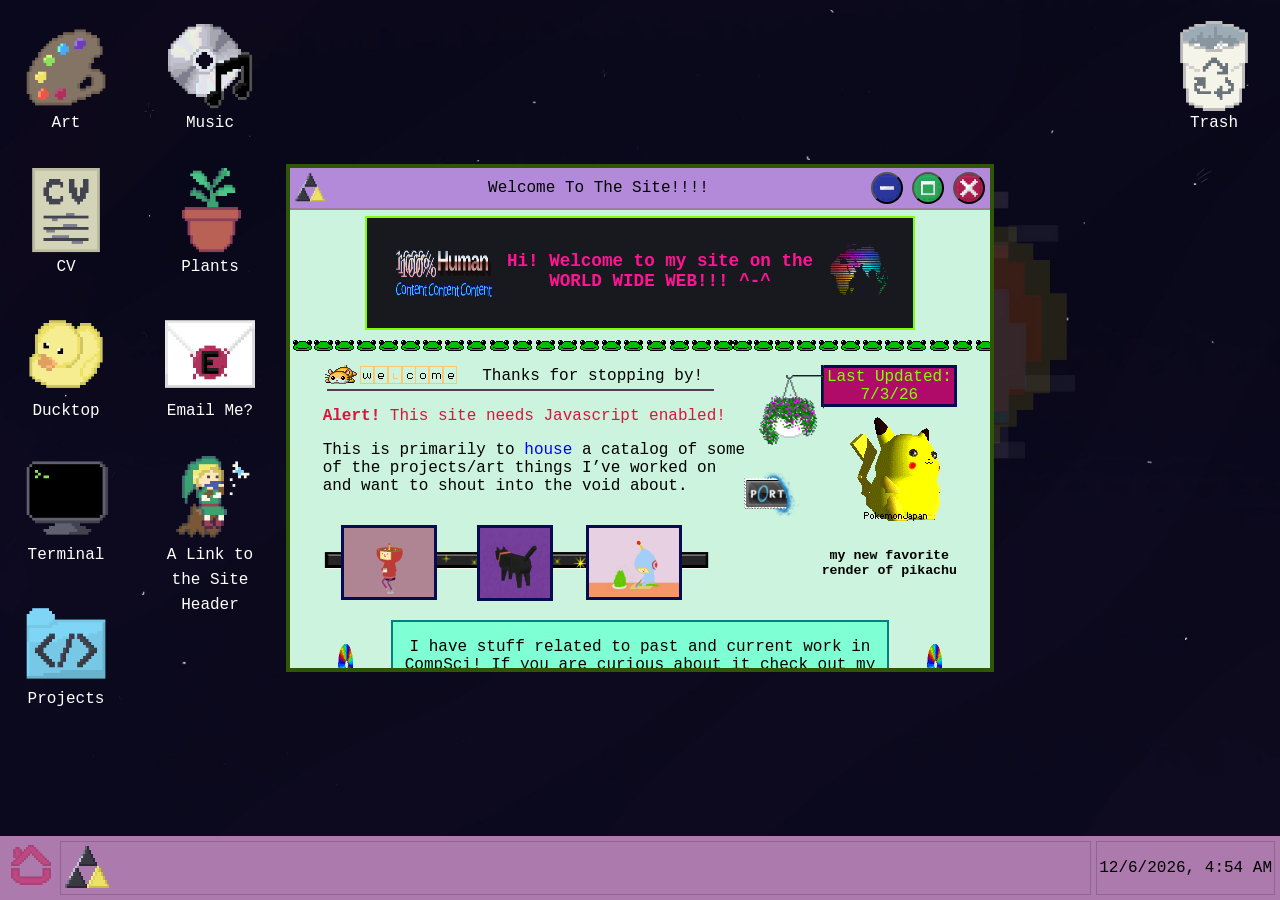
==== index.html @ 3b5197e1 "alt text and accessibility adds" ====
<!DOCTYPE html>
<html lang en>

<head>
  <meta charset="UTF-8">
  <meta name="viewport" contect="width=device-width, initial-scale=1.0">
  <meta http-equiv="X-UA-Compatible" content="ie=edge">
  <title>www.nataliechmura.com</title>
  <link rel="stylesheet" href="./style.css">
  <link rel="icon" href="./content/icons/Favicon.png" type=image/x-icon">
  <script src="./index.js"></script>
</head>

<body>
  <div class="image-container" title="Desktop view, backgound shows slightly glitched pixelated heart in space">
    <div class="desktop-space" id="desktop-space">
      <div id="menu-container" class="home-menu">
        <div class="button-zone">
          <button class="restart" onclick="navbar.restart()"></button>
          <button class="sleep" onclick="navbar.sleep()"></button>
          <button class="power" onclick="navbar.power()"></button>
          <button class="dark-mode-toggle" id="toggles_dark_mode"></button>
        </div>
        <div class="pfp-zone">

        </div>
        <div class="info-zone">
          <span class="info-span" style="align-self: center;">Natalie Chmura</span>
          <div class="line"></div>
          <ul class="info-span" style="list-style-type: none; margin: 5px; padding: 0; text-align: center;">
            <li>he/she/they</li>
            <li></br></li>
            <li>Cleveland, Ohio</li>
            <li></br></li>
            <li>Computer Scientist</li>
          </ul>
          <div style="display: flex; flex-flow: row;">
            <p class="tip">
              BS </br>@tOSU
            </p>
            <div class="tip">
              <img src="./content/art/grad.gif"
                alt="loop of a graduate holding up a spinning diploma like they obtained an item in a zelda game"
                style="width: 96px; height: 118px;">
            </div>
          </div>
        </div>
        <div class="link-zone">
          <div class="line"></div>
          <span class="info-span" style="align-self: center;">Installed Programs</span>
          <div class="line"></div>
          <ul class="styling"> <!-- Regular Programs -->
            <li class="styling a" onclick="navbar.toggle_show('art-program')">
              <div class="licon art" title="palette icon"></div>
              <span class="lspan">art projects</span>
            </li>
            <li class="styling a" onclick="navbar.show_file('cv', 'Natalie_Chmura_CV.pdf')">
              <div class="licon cv" title="cv icon"></div>
              <span class="lspan">curriculum vitae</span>
            </li>
            <li class="styling a" onclick="navbar.toggle_show('duck-program')">
              <div class="licon duck" title="rubber duck icon"></div>
              <span class="lspan">ducktop buddy</span>
            </li>
            <li class="styling a" onclick="navbar.toggle_show('terminal-program')">
              <div class="licon term" title="terminal icon"></div>
              <span class="lspan">terminal</span>
            </li>
            <li class="styling a" onclick="navbar.toggle_show('file-program')">
              <div class="licon file" title="file folder icon"></div>
              <span class="lspan">other projects</span>
            </li>
            <li class="styling a" onclick="navbar.toggle_show('music-program')">
              <div class="licon music" title="music note icon"></div>
              <span class="lspan">music projects</span>
            </li>
            <li class="styling a" onclick="navbar.toggle_show('plant-program')">
              <div class="licon plant" title="potted plant icon"></div>
              <span class="lspan">plant posts</span>
            </li>

            <li class="styling a" onclick="navbar.toggle_show('trash-program')">
              <div class="licon trash" title="trash can icon"></div>
              <span class="lspan">trash program</span>
            </li>
          </ul>
          <div class="line"></div>
          <span class="info-span" style="align-self: center;">Web Links</span>
          <div class="line"></div>
          <ul class="styling"> <!-- Social Media -->
            <li class="styling a" onclick="window.open('https://github.com/natalieCloud', '_blank')">
              <div class="licon github" title="Github logo"></div>
              <span class="lspan">github</span>
            </li>
            <li class="styling a" onclick="window.open('https://www.instagram.com/natalie_chmura', '_blank')">
              <div class="licon instagram" title="Instagram logo"></div>
              <span class="lspan">instagram</span>
            </li>
            <li class="styling a" onclick="window.open('https://www.linkedin.com/in/nataliechmura34224/', '_blank')">
              <div class="licon linkedin" title="linkedin logo"></div>
              <span class="lspan">linkedin</span>
            </li>
            <li class="styling a" onclick="window.open('https://pixelfed.social/Chmura', '_blank')">
              <div class="licon pixelfed" title="pixelfed logo"></div>
              <span class="lspan">pixelfed</span>
            </li>
            <li class="styling a" onclick="navbar.sendEmail()">
              <div class="licon email" title="email icon"></div>
              <span class="lspan" style="font-size: small;">ntchmura[@]proton.me</span>
            </li>
            <li class="styling a" onclick="window.open('http://www.nataliechmura.com', '_blank')">
              <div class="licon website" title="tangerine icon"></div>
              <span class="lspan">website</span>
            </li>
          </ul>
        </div>
      </div>
      <div id="art-program-icon" class="desktop-full" style="left: 1rem; top: 1rem;"
        onclick="navbar.toggle_show('art-program')">
        <div class="desktop-icon art"></div>
        <div class="desktop-icon-text">Art</div>
      </div>
      <div id="cv-program-icon" class="desktop-full" style="left: 1rem; top: 10rem;"
        onclick="navbar.show_file('cv', 'Natalie_Chmura_CV.pdf')">
        <div class="desktop-icon cv"></div>
        <div class="desktop-icon-text">CV</div>
      </div>
      <div id="duck-program-icon" class="desktop-full" style="left: 1rem; top: 19rem;"
        onclick="navbar.toggle_show('duck-program')">
        <div class="desktop-icon duck"></div>
        <div class="desktop-icon-text">Ducktop</div>
      </div>
      <div id="email-program-icon" class="desktop-full" style="left: 10rem; top: 19rem;" onclick="navbar.sendEmail()">
        <div class="desktop-icon email"></div>
        <div class="desktop-icon-text">Email Me?</div>
      </div>
      <div id="file-program-icon" class="desktop-full" style="left: 1rem; top: 37rem;"
        onclick="navbar.toggle_show('file-program')">
        <div class="desktop-icon file"></div>
        <div class="desktop-icon-text">Projects</div>
      </div>
      <div id="music-program-icon" class="desktop-full" style="left: 10rem; top: 1rem;"
        onclick="navbar.toggle_show('music-program')">
        <div class="desktop-icon music"></div>
        <div class="desktop-icon-text">Music</div>
      </div>
      <div id="plant-program-icon" class="desktop-full" style="left: 10rem; top: 10rem;"
        onclick="navbar.toggle_show('plant-program')">
        <div class="desktop-icon plant"></div>
        <div class="desktop-icon-text">Plants</div>
      </div>
      <div id="terminal-program-icon" class="desktop-full" style="left: 1rem; top: 28rem;"
        onclick="navbar.toggle_show('terminal-program')">
        <div class="desktop-icon term"></div>
        <div class="desktop-icon-text">Terminal</div>
      </div>
      <div id="site-header-program-icon" class="desktop-full" style="left: 10rem; top: 28rem;"
        onclick="navbar.toggle_show('site-header-program')">
        <div class="desktop-icon site-header"></div>
        <div class="desktop-icon-text">A Link to the Site Header</div>
      </div>
      <div id="trash-program-icon" class="desktop-full" style="right: 1rem; top: 1rem;"
        onclick="navbar.toggle_show('trash-program')">
        <div class="desktop-icon trash"></div>
        <div class="desktop-icon-text">Trash</div>
      </div>
      <div id="art-program" class="running-prog">
        <div class="common head">
          <div class="pic-head" style="content: url(./content/icons/art_24.png);"></div>
          <span class="span-title">Art</span>
          <button class="button-head min" onclick="navbar.toggle_min('art-program')"></button>
          <button class="button-head max" onclick="navbar.toggle_max('art-program')"></button>
          <button class="button-head close" onclick="navbar.toggle_close('art-program')"></button>
        </div>
        <div class="build" id="build">

          <div class="content" style="background-color: transparent;">
            <div id="jupiter" class="art-page">
              <img src="./content/icons/coffee.png" style="position: absolute; width: 10%; bottom: 15%; left: 53%" alt="Cup of spilled coffee">
              <img src="./content/art/jupiter.jpg" class="art-img" style="border: 3px saddlebrown solid;" alt="Jupiter suncatcher on window in front of tree.">
              <div style="display: flexbox; flex-flow: column; width: 100%; flex-grow: 1;">
                <h3 class="art-title">Stained Glass Light Catcher, Jupiter</h3>
                <p class="art-talk">
                  Made in a crafts class I took in high-school. The first time I used a soldering iron!
                </p>
              </div>
              <div style="display: flexbox; position: absolute; bottom: 0rem; right: 0rem;">
                <button class="button-head prev" onclick="navbar.go_prev(0)"></button>
                <button class="button-head next" onclick="navbar.go_next(0)"></button>
              </div>
            </div>
            <div id="jfsp" class="art-page" >
              <img src="./content/art/jfsp.jpg" class="art-img" style="border: 5px black solid;" alt="square canvas, womans lower body in jumpsuit with green tint">
              <div style="display: flexbox; flex-flow: column; width: 100%; flex-grow: 1;">
                <h3 class="art-title">Jun Fukamachi Second Phase, Painted</h3>
                <p class="art-talk">
                  This is the piece that actually got me started in album cover painting! I enjoyed the aesthetic
                  but couldn't afford to/wasn't into collecting records. Absolute banger of an album - would highly
                  recommend!
              </div>
              <div style="display: flexbox; position: absolute; bottom: 0rem; right: 0rem;">
                <button class="button-head prev" onclick="navbar.go_prev(1)"></button>
                <button class="button-head next" onclick="navbar.go_next(1)"></button>
              </div>
            </div>
            <div id="reigen" class="art-page">
              <img src="./content/art/ar.jpg" class="art-img" style="border: 3px purple solid;" alt="man ready to scam you smiles advertising his psychic consultation services">
              <div style="display: flexbox; flex-flow: column; width: 100%; flex-grow: 1;">
                <h3 class="art-title">Arataka Reigen Poster, Painted</h3>
                <p class="art-talk">From the series Mob Psycho 100! Had a 2 year gap inbetween sketching it
                  and painting it... before I brought my paints to school with me these types of gaps were not uncommon.
                </p>
              </div>
              <div style="display: flexbox; position: absolute; bottom: 0rem; right: 0rem;">
                <button class="button-head prev" onclick="navbar.go_prev(2)"></button>
                <button class="button-head next" onclick="navbar.go_next(2)"></button>
              </div>
            </div>
            <div id="ram" class="art-page">
              <div style="display: flexbox; flex-flow: column; width: 100%; flex-grow: 1;">
                <img src="./content/art/ram.jpg" class="art-img" style="align-content: center; border: 5px goldenrod solid;" alt="painting of album cover, half-and-half two different robot masks">
                <h3 class="art-title">Random Access Memories, Painted</h3>
                <p class="art-talk talk-box">
                  This album was done during undergrad! Unknown before now - I chose this album for two reasons.
                  Surprisingly, it's not because it's my favorite (that'd have to be Discovery).
                  I knew I needed tone and underpainting practice for a <a
                    href="https://www.youtube.com/watch?v=JxIej2PMA9A&list=RDJxIej2PMA9A&start_radio=1">current wip</a>
                  and the slight difference in the blacks of Thomas' and Guy-Man's masks were incredibly nice for that.
                  The second being that I struggled with painting letters - still not my favorite tbh.
                </p>
              </div>
              <div style="display: flexbox; position: absolute; bottom: 0rem; right: 0rem;">
                <button class="button-head prev" onclick="navbar.go_prev(3)"></button>
                <button class="button-head next" onclick="navbar.go_next(3)"></button>
              </div>
            </div>
            <div id="mmask" class="art-page">
              <div style="content: url(./content/art/mmart.png)" class="art-img" title="Pixel art image of spiked mask from zelda game - majora's mask "></div>
              <div style="display: flexbox; flex-flow: column; width: 100%; flex-grow: 1;">
                <h3 class="art-title">Majora's Mask Pixel Art</h3>
                <p class="art-talk">
                  After making a couple sprites for extra content in my group game dev project, I
                  kinda fell in love with making pixel art. Made this as my first non class
                  related piece. (Just like the rest of the pixel art and icons on this website!)
                </p>
              </div>
              <div style="display: flexbox; position: absolute; bottom: 0rem; right: 0rem;">
                <button class="button-head prev" onclick="navbar.go_prev(4)"></button>
                <button class="button-head next" onclick="navbar.go_next(4)"></button>
              </div>
            </div>
            <div id="musik" class="art-page">
              <div style="display: flex; flex-flow: column; width: 50%;">
                <img src="./content/art/musiks_cube.jpg" class="art-img" style="width: 100%; border: 5px silver solid;" alt="soft multi-colored cube shaped bag - label on top read's musik's in font of original rubix cube">
                <h4>cube exterior</h4>
                <img src="./content/art/cube_inner.jpg" class="art-img" style="width: 100%; border: 5px silver solid;" alt="bag open, can see colors of each side and cds in the bag">
                <h4>interior unlined</h4>
                <img src="./content/art/lining.jpg" class="art-img" style="width: 100%; border: 5px silver solid;" alt="bag open, added lining gives interior a winne-the-pooh pattern. cds in the bag">
                <h4>interior lined</h4>
              </div>
              <div style="display: flexbox; flex-flow: column; width: 100%; flex-grow: 1; margin-left: 50px;">
                <h3 class="art-title">Musiks Cube, C2C Crochet</h3>
                <p class="art-talk talk-box">
                  For this bag, my goal was to have something that fit my car's center console and was easy
                  to take in and out of the house - so I added a lining and bottom piece for support.
                  The rest of this page is going to detail the process for any interested crocheters.
                </p>
                <p class="art-talk talk-box"> 
                  Yarn Weight: Worsted (I used Acrylic) Hook: US H (500 mm)
                </p>
                <p class="art-talk talk-box">
                  Start by making the six panels. Each sub cube side consists of a 3x3 c2c crochet square - if you
                  want to make a solved cube, you can make a solid 9x9 square and stich the seams on after, like I did.
                </p>
                <p class="art-talk talk-box">
                  On each panel, you're going to want to use the surface slip stich pattern to create a tic-tac-toe
                  pattern.
                  For the embroidering route, you'll want to use the chain stitch. (For scrambled cube - joining the
                  squares in black by sc through the layers - ridge facing up)
                  Then, using black - do 1 round of sc around each of the panels ~120 if you do 3 sc per c2c square and
                  each corner.
                </p>
                <p class="art-talk talk-box">
                  The sides can then be joined however for the actual bag construction - I like using the mattress stitch
                  but it really depends on what vibe you want to go for!
                  For the top embroidery part I tried to replicate the "rubik's" but as "musik's" (for the CDs
                  ba-dum-tssshh). Not great at embroidering letters on crochet so
                  I don't have any tips. (sorry lol)
                </p>
                <p class="art-talk talk-box">
                  The lining was sewn into a box and then joined to the rim of the opening and lid with some spare rings
                  sandwiched in between.
                  To get bottom support I cut a sqare from a lettuce tub and put it between the crochet and lining layers.
                  There is definatley room for a zipper or other closing mechanism, I opted to leave it off for now.
                </p>
              </div>
              <div style="display: flexbox; position: absolute; bottom: 0rem; right: 0rem;">
                <button class="button-head prev" onclick="navbar.go_prev(5)"></button>
                <button class="button-head next" onclick="navbar.go_next(5)"></button>
              </div>
            </div>
            <div id="gsnk" class="art-page">
              <img src="./content/art/gsnk.jpg" class="art-img" style="border: 3px rgb(110, 29, 29) solid;" alt="anime couple walking side by side - boy's umbrella is titlted to protect girl from rain, but the angle makes it so the water pours on her head instead of protecting her">
              <div style="display: flexbox; flex-flow: column; width: 100%; flex-grow: 1;">
                <h3 class="art-title">Monthly Girl's Nozaki Kun, A Funny Scene</h3>
                <p class="art-talk">
                  Probably one of my all-time favorite series! I wanted to do a scene from this show, and although there were many contenders, 
                  I felt like this moment captured its vibe the best!
                </p>
              </div>
              <div style="display: flexbox; position: absolute; bottom: 0rem; right: 0rem;">
                <button class="button-head prev" onclick="navbar.go_prev(6)"></button>
                <button class="button-head next" onclick="navbar.go_next(6)"></button>
              </div>
            </div>
            <div id="hmc" class="art-page">
              <img src="./content/art/hmc.jpg" class="art-img" style="border: 4px palevioletred solid;" alt="Howl and Sophie taking a walk in the skies, from the studio ghibli film">
              <div style="display: flexbox; flex-flow: column; width: 100%; flex-grow: 1;">
                <h3 class="art-title">Howl's Face Took So Long, Painted</h3>
                <p class="art-talk">
                  Legitimately took as long as the rest of the painting I had to redo it so many times.
                </p>
              </div>
              <div style="display: flexbox; position: absolute; bottom: 0rem; right: 0rem;">
                <button class="button-head prev" onclick="navbar.go_prev(7)"></button>
                <button class="button-head next" onclick="navbar.go_next(7)"></button>
              </div>
            </div>
            <div id="collection" class="art-page">
              <img src="./content/art/collection.jpg" class="art-img" style="border: 2px green solid; height: 80%;" alt="large painting of mountain and cherry tree, three small paintings showing a cat, bee and jellyfish, and on mid-sized painting showing a autum day by a mountain">
              <div style="display: flexbox; flex-flow: column; width: 100%; flex-grow: 1;">
                <h3 class="art-title">Painted @ Alyssa's & ACMW, A Series</h3>
                <p class="art-talk talk-box">
                  One of the best party ideas (that I immediatley started using myself) was to have a second quieter
                  activity room, in this case painting,
                  away from the main event. The largest and smaller three were all done at the same party!
                </p>
                <p class="art-talk talk-box">
                  The second mountain was from an ACMW Bob Ross painting social. Haven't had the opportunity to talk much
                  about them on this site otherwise - and given
                  this was meant to incorporate the things that made me fall in love with my CS degree - I can't not
                  mention them! Without ACMW I don't know
                  if I would have made it through my undergrad. Words cannot express how much my time there has impacted
                  me :)
                </p>
              </div>
              <div style="display: flexbox; position: absolute; bottom: 0rem; right: 0rem;">
                <button class="button-head prev" onclick="navbar.go_prev(8)"></button>
                <button class="button-head next" onclick="navbar.go_next(8)"></button>
              </div>
            </div>
            <div id="vest" class="art-page">
              <img src="./content/art/vest.jpg" class="art-img" style="border: 5px rebeccapurple solid;" alt="dark brown solid knit sweater vest. sleves are ribbed and bodice is majority stockinette, but with some slight texture to it">
              <div style="display: flexbox; flex-flow: column; width: 100%; flex-grow: 1;">
                <h3 class="art-title">Knit Sweater Vest</h3>
                <p class="art-talk">
                  This pattern was whispered to me by the yarn like it was the green goblin mask. I heeded the call and
                  got a banging sweater vest.
                </p>
              </div>
              <div style="display: flexbox; position: absolute; bottom: 0rem; right: 0rem;">
                <button class="button-head prev" onclick="navbar.go_prev(9)"></button>
                <button class="button-head next" onclick="navbar.go_next(9)"></button>
              </div>
            </div>
            <div id="mtg" class="art-page">
              <div style="display: flex; flex-flow: column; width: 50%;">
                <img src="./content/art/grtk.jpg" class="art-img" style="width: 100%; border: 3px gold solid;" alt="wooden squares showing a menu, meowth (pokemon), and a lucky cat. Text is the same as a Magic the Gathering food and cat tokens">
                <h4>MTG Tokens</h4>
                <img src="./content/art/stk.jpg" class="art-img" style="width: 100%; border: 3px gold solid;" alt="shooting star, rays spell out 'the friends we made along the way'. Text is the same as a Magic the Gathering treasure token">
                <h4>Treasure Token</h4>
              </div>
              <div style="display: flexbox; flex-flow: column; width: 100%; flex-grow: 1; margin-left: 50px;">
                <h3 class="art-title">Painted MTG Tokens</h3>
                <p class="art-talk">
                  Made some custom tokens for my proxied commander deck! (Nethroi, Apex of Death)
                  I like having the smaller size so I can keep my zones from getting too card heavy.
                </p>
              </div>
              <div style="display: flexbox; position: absolute; bottom: 0rem; right: 0rem;">
                <button class="button-head prev" onclick="navbar.go_prev(10)"></button>
                <button class="button-head next" onclick="navbar.go_next(10)"></button>
              </div>
            </div>
            <div id="saiki" class="art-page">
              <img src="./content/art/saiki.jpg" class="art-img" style="border: 5px #b00b69 solid;" alt="Anime character Saiki Kusuo savors a dish of coffee jelly">
              <div style="display: flexbox; flex-flow: column; width: 100%; flex-grow: 1;">
                <h3 class="art-title">Saiki K, Snacking</h3>
                <p class="art-talk">First anime styled painting I did!</p>
              </div>
              <div style="display: flexbox; position: absolute; bottom: 0rem; right: 0rem;">
                <button class="button-head prev" onclick="navbar.go_prev(11)"></button>
                <button class="button-head next" onclick="navbar.go_next(11)"></button>
              </div>
            </div>
            <div id="hs" class="art-page">
              <img src="./content/art/hs.jpg" class="art-img" style="border: 3px tomato solid;" alt="dusty blue crochet triangle headscarf. two tangering slices and one tangerine are aligned on the wide end. vine with orange spheres boarders the opposing sides.">
              <div style="display: flexbox; flex-flow: column; width: 100%; flex-grow: 1;">
                <h3 class="art-title">Tangerine Hair Scarf, Crochet & Embroidery</h3>
                <p class="art-talk">
                  Made a tangerine themed granny sqare head scarf. (can really be any of the orange adjacent fruits)
                </p>
              </div>
              <div style="display: flexbox; position: absolute; bottom: 0rem; right: 0rem;">
                <button class="button-head prev" onclick="navbar.go_prev(12)"></button>
                <button class="button-head next" onclick="navbar.go_next(12)"></button>
              </div>
            </div>
            <div id="ssb" class="art-page">
              <img src="./content/art/ssb.jpg" class="art-img" style="border: 5px white solid;" alt="Small green tentacle'd creature vomiting up rainbows, in crochet">
              <div style="display: flexbox; flex-flow: column; width: 100%; flex-grow: 1;">
                <h3 class="art-title">Infant SunStalker from Kingdom Death Monster, Crochet</h3>
                <p class="art-talk">
                  This was a gift/comission for a cousin. The rainbow vomit can be stuffed in the stomach with plenty of
                  left over
                  room to use for dice storage!
                </p>
              </div>
              <div style="display: flexbox; position: absolute; bottom: 0rem; right: 0rem;">
                <button class="button-head prev" onclick="navbar.go_prev(13)"></button>
                <button class="button-head next" onclick="navbar.go_next(13)"></button>
              </div>
            </div>
          </div>
        </div>
      </div>
      <div id="duck-program" class="running-prog">
        <div class="common head">
          <div class="pic-head" style="content: url(./content/icons/duck_24.png);"></div>
          <span class="span-title">Ducktop</span>
          <button class="button-head min" onclick="navbar.toggle_min('duck-program')"></button>
          <button class="button-head max" onclick="navbar.toggle_max('duck-program')"></button>
          <button class="button-head close" onclick="navbar.toggle_close('duck-program') & navbar.DUCKTOP.stop()"></button>
        </div>
        <div class="content" style="font-family: 'Courier New', Courier, monospace;">
          <div style="width: 100%; height: auto; ">
            <h3 style="color: goldenrod; text-shadow: gray; text-align: center;">Introducing... the Duck Desktop Buddy!
            </h3>
            <p style="margin: 10px; margin-top: 30px;">
              Have you ever felt like Natalie's website was... a little lonely? You would no doubt be spending hours
              here if it
              weren't for that fact. Alternatively, you just want to learn more about what I could put under "ducks" and
              why I
              wanted them on this site.</p>
            <p style="margin: 10px;">
              Well the answer to that is here! Nice! What those of you who have seen me coding - or talked to me about
              coding extensions - may
              already be aware of, I am an avid <a href="https://tonybaloney.github.io/vscode-pets/">VS-Code Pets</a>
              fan! So the desktop duck buddy (or ducktop buddy ba-dum-tssh) is a little nod to my
              setup. It was also partially inspired by the game <a
                href="https://store.steampowered.com/app/1999360/Placid_Plastic_Duck_Simulator/">Placid Plastic Duck
                Simulator</a>!
            </p>
            <p style="margin: 10px;">
              I also added biography content and the name backstories for each of the ducks.
            </p>
            <p style="margin: 10px;">
              So how do you use this? You can select any of the ducks below and hit launch, which will then spawn the
              chosen duck in the
              bottom right-hand corner of the site. To keep it running while you look at the rest of the content, please
              select the minimize
              button. Hitting close will exit the program entirely. Happy duck watching!
            </p>
          </div>
          <form action="submit" method="">
            <div class="duck-bio">
              <input type="radio" class="duck-radio" id="higgs" name="duck-choice" value="higgs" onchange="navbar.change_val('higgs', 'Higgs Boson')">
              <div class="about-fmt">
                <h3 style="text-align: center; color: rgb(117, 86, 6);">Higgs Boson</h3>
                <h4>Birthday: 10/27/20</h3>
                  <p style="font-size: 15px;">A clubmate from the sci-fi club was doing a (distanced!) Halloween event,
                    passing out ducks and candy
                    to any members that wanted them. Being very physics focused at the time, I named him after the Higgs
                    Boson particle. For the rabbit-hole oriented among you, I recommend
                    the related topic '<a
                      href="https://en.wikipedia.org/wiki/Spontaneous_symmetry_breaking#Sombrero_potential">sombrero
                      potential</a>'.</p>
              </div>
              <div class="duck-icon higgs" title="Astronaut rubber duck"></div>
            </div>
            <div class="duck-bio">
              <input type="radio" class="duck-radio" id="napstar" name="duck-choice" value="napstar" onchange="navbar.change_val('napstar', 'Napstar')">
              <div class="duck-icon napstar" title="purple vested pirate rubber duck"></div>
              <div class="about-fmt">
                <h3 style="text-align: center; color: rgb(111, 22, 194);">Napstar</h3>
                <h4>Birthday: 3/24/23</h3>
                  <p style="font-size: 15px;">A professor in the department had a surplus of rubber ducks he was giving
                    out to students.
                    Known for my love of pirates, this duck was grabbed and given to me. The name comes from the
                    classic music piracy software of the same name. Why "Napstar" in particular? Its logo had a similar
                    purple color to the vest!</p>
              </div>
            </div>
            <div class="duck-bio">
              <input type="radio" class="duck-radio" id="timmy" name="duck-choice" value="timmy" onchange="navbar.change_val('timmy', 'Timmy')">
              <div class="about-fmt">
                <h3 style="text-align: center; color: rgb(42, 165, 18);">Timmy</h3>
                <h4>Birthday: 8/31/23</h3>
                  <p style="font-size: 15px;">Like Tommy, was a gift from one of my brothers. Named after one of the
                    Nooklings
                    in the animal crossing series, this name comes namely from the duck being part of
                    a duo, and one that references gaming.</p>
              </div>
              <div class="duck-icon timmy" title="Green gamer rubber duck"></div>
            </div>
            <div class="duck-bio">
              <input type="radio" class="duck-radio" id="tommy" name="duck-choice" value="tommy" onchange="navbar.change_val('tommy', 'Tommy')">
              <div class="duck-icon tommy" title="Blue gamer rubber duck"></div>
              <div class="about-fmt">
                <h3 style="text-align: center; color: rgb(18, 52, 165);">Tommy</h3>
                <h4>Birthday: 8/31/23</h3>
                  <p style="font-size: 15px;">Like Timmy, was a gift from one of my brothers. Named after one of the
                    Nooklings
                    in the animal crossing series, this name comes namely from the duck being part of
                    a duo, and one that references gaming.</p>
              </div>
            </div>
            <div class="duck-bio">
              <input type="radio" class="duck-radio" id="nami" name="duck-choice" value="nami" onchange="navbar.change_val('nami', 'Nami')">
              <div class="about-fmt">
                <h3 style="text-align: center; color: rgb(146, 94, 15);">Nami</h3>
                <h4>Birthday: 10/18/23</h3>
                  <p style="font-size: 15px;">ACMW - mentorship duck decorating event. I saw the headphones and knew I
                    had
                    to incorperate them somehow. Did not really plan anything, but went for a "gaming accessory"
                    aesthetic. Nami is a character that I use for a gaming pfp. The keyboard featured on the baseplate
                    uses the QWERTY layout.</p>
              </div>
              <div class="duck-icon nami" title="Pink gamer rubber duck, cat ear headphones"></div>
            </div>
            <div class="duck-bio">
              <input type="radio" class="duck-radio" id="nimda" name="duck-choice" value="nimda" onchange="navbar.change_val('nimda', 'Nimda')">
              <div class="duck-icon nimda" title="red rubber duck with hack ohio logo on chest"></div>
              <div class="about-fmt">
                <h3 style="text-align: center; color: rgb(138, 28, 13);">Nimda</h3>
                <h4>Birthday: 10/29/23</h3>
                  <p style="font-size: 15px;">tOSU's 2023 hackathon gave out many forms of swag. My personal favorite
                    was obviously,
                    the duck. Due to the numerous hacking related jokes my groupmates and I made,
                    I wanted to give this duck a name related to something compsci/hacking/virus related. So, this duck
                    is named
                    after the nimda virus* - a malicious file infecting worm - very fun! :)</br>

                    *which is 'admin' spelled backwords!
                  </p>
              </div>
            </div>
            <div class="duck-bio">
              <input type="radio" class="duck-radio" id="brock" name="duck-choice" value="brock" onchange="navbar.change_val('brock', 'Brock')">
              <div class="about-fmt">
                <h3 style="text-align: center; color: rgb(15, 59, 6);">Brock</h3>
                <h4>Birthday: ?/??/??</h3>
                  <p style="font-size: 15px;">
                    To be completely honest, I have no clue where this duck came into my life, or when.
                    All I know is that it was sometime after Spring 2022 and before May 2025. I wasn't entirely sure
                    what the blue part on his head was, but it vaguely reminded
                    me of a long handle frying pan. Naturally, I thought of <a
                      href="https://www.youtube.com/watch?v=oawUi9s3ENE">this classic line</a>:
                    If anyone has any information on duck events that I might have aquired this fella at,
                    please let me know.
                  </p>
              </div>
              <div class="duck-icon brock" title="pink rubber duck with blue hat tyoe thing on head"></div>
            </div>
            <div class="duck-bio">
              <input type="radio" class="duck-radio" id="guy" name="duck-choice" value="guy" onchange="navbar.change_val('guy', 'Guy')">
              <div class="duck-icon guy" title="classic rubber duck with heart shades and gold chain"></div>
              <div class="about-fmt">
                <h3 style="text-align: center; color: rgb(141, 15, 135);">Guy</h3>
                <h4>Birthday: 10/2/24</h3>
                  <p style="font-size: 15px;">
                    2024's ACMW duck! With this duck I did not have any ideas for a theme like I did the previous
                    year, so this duck was mostly prop oriented. Gave him the glasses and chain because they were cute,
                    and the
                    chair because he needed a throne to sit on ^u^. Not entirely sure where the name came from, adored
                    nonetheless!
                  </p>
              </div>
            </div>
            <div class="duck-bio">
              <input type="radio" class="duck-radio" id="shaduck" name="duck-choice" value="shaduck" onchange="navbar.change_val('shaduck', 'Shaduck')">
              <div class="about-fmt">
                <h3 style="text-align: center; color: rgb(0, 0, 0);">Shaduck the Hedgehog</h3>
                <h4>Birthday: 2/1/25</h3>
                  <p style="font-size: 15px;">
                    More obvious then the others, this duck is named after the hedgehog on which
                    he is modeled. Also, his middle and last names are 'The' and 'Hedgehog' respectivley. 100%
                    intentional and not
                    because there aren't really any duck puns that worked with hedgehog.</p>
              </div>
              <div class="duck-icon shaduck" title="rubber duck that looks like the sonic character shadow the hedgehog"></div>
            </div>
          </form>
        </div>
        <div class="sticky-footer">
          <span style="width: 100%; line-height: 40px; height: 40px;">
            <div id="choice-duck" style="display: inline-flex; left: 3%; position: relative;"></div>
              <button id="submit-duck" class="submit-duck" onclick="navbar.DUCKTOP.launch()" disabled>
                Launch
              </button>
          </span>
        </div>


      </div>
      <div id="file-program" class="running-prog">
        <div class="common head">
          <div class="pic-head" style="content: url(./content/icons/file_24.png);"></div>
          <span class="span-title">Project Files</span>
          <button class="button-head min" onclick="navbar.toggle_min('file-program')"></button>
          <button class="button-head max" onclick="navbar.toggle_max('file-program')"></button>
          <button class="button-head close" onclick="navbar.toggle_close('file-program')"></button>
        </div>
        <div class="content" style="font-family: 'Courier New', Courier, monospace;">
          <div class="file-entry highlight" onclick="navbar.show_file('mpi_benchmarking.pdf', 'Benchmark Automation.pdf')">
            <h4 style="display: flexbox; flex-grow: 1; margin-left: 10px;">MPI Benchmark Automation in High Performance
              Computing</h4>
          </div>
          <div class="file-entry highlight"
            onclick=" window.open('https://extensions.libreoffice.org/en/extensions/show/99336', '_blank')">
            <h4 style="display: flexbox; flex-grow: 1; margin-left: 10px;">LibreOffice Impress Block Game Theme</h4>
          </div>
          <div class="file-entry highlight"
            onclick=" window.open('https://extensions.libreoffice.org/en/extensions/show/99337', '_blank')">
            <h4 style="display: flexbox; flex-grow: 1; margin-left: 10px;">LibreOffice Impress Strawberry Milk Theme
            </h4>
          </div>
          <div class="file-entry highlight" onclick="navbar.show_file('rsa_number_theory.pdf', 'RSA_Num_Theory_Cryptography.pdf')">
            <h4 style="display: flexbox; flex-grow: 1; margin-left: 10px;">RSA Number Theory</h4>
          </div>
          <a class="file-entry highlight" onclick=" window.open('https://github.com/natalieCloud/Polyomino-Generation', '_blank')">
            <h4 style="display: flexbox; flex-grow: 1; margin-left: 10px;">Polyominos Project</h4>
          </a>
          <div class="file-entry highlight" onclick=" window.open('https://github.com/natalieCloud/arp_reach', '_blank')">
            <h4 style="display: flexbox; flex-grow: 1; margin-left: 10px;">Arp-Reach</h4>
          </div>
        </div>
      </div>
      <div id="music-program" class="running-prog">
        <div class="common head">
          <div class="pic-head" style="content: url(./content/icons/music_24.png);"></div>
          <span class="span-title">Music</span>
          <button class="button-head min" onclick="navbar.toggle_min('music-program')"></button>
          <button class="button-head max" onclick="navbar.toggle_max('music-program')"></button>
          <button class="button-head close" onclick="navbar.toggle_close('music-program')"></button>
        </div>
        <div class="content" style="font-family: 'Courier New', Courier, monospace;">
          <h3 style="color: darkturquoise; text-align: center;">Coming Soon... More Content!</h3>
          <p style="margin: 10px; margin-top: 30px;">
            Hiiiiii!!! So right now I'm in the process of filling this section out. Have some ideas planned but nothing
            I feel
            comfortable showing now. Until then, you can enjoy a gallery of bass pictures and my daily song
            recommendations!
          </p>
          <h3 style="text-align: center;">Song of the Day:</h3>
          <div id="daily-songs"></div>
          <figure style="display: inline-block;">
            <img id="corner_stella" src="./content/pictures/corner_stella.jpg" style="position: relative; width: 300px; height: auto; margin: 50px;
              border: 4px solid palevioletred;" alt="light blue bass guitar stands in corner by bookshelf">
            <figcaption>"Natalie puts Stella in the Corner"</figcaption>
          </figure>
          <figure style="display: inline-block;">
            <img id="horistellantal" src="./content/pictures/horistellantal.jpg" style="position: relative; width: 450px; height: auto;  margin: 50px;
              border: 4px solid rgb(84, 94, 105);" alt="light blue bass guitar lies on dusty rose comforter">
            <figcaption>Photo taken after break</figcaption>
          </figure>
          <figure style="display: inline-block;">
            <img id="stella_drawn" src="./content/art/stella_drawn.png" style="position: relative; width: 400px; height: auto; margin: 50px;
              border: 4px solid rgb(81, 150, 54);" alt="drawn image off light blue bass guitar">
            <figcaption>Stella; Drawn in Notability</figcaption>
          </figure>
        </div>
      </div>
      <div id="plant-program" class="running-prog">
        <div class="common head">
          <div class="pic-head" style="content: url(./content/icons/plant_24.png);"></div>
          <span class="span-title">Plants</span>
          <button class="button-head min" onclick="navbar.toggle_min('plant-program')"></button>
          <button class="button-head max" onclick="navbar.toggle_max('plant-program')"></button>
          <button class="button-head close" onclick="navbar.toggle_close('plant-program')"></button>
        </div>
        <div class="content" style="flex-flow: row;">
          <div style="display: flexbox; width: 40%; float: left; margin: 15px;"> 
          <p>I forgot what I was originally gonna put here and had weirdly few notes recorded about this section.</p> 
          <p>
            In any case – grapevine appreciation time!!! My favorite part of my parent’s yard has got to be the grapevines. 
            I loved going up to them and biting the tendrils right off the vine! (saying loved as if I don’t do this anymore daghj) 
            On the right you can see a real, unedited photo of me taking a bite.
          </p>
          <p>
            I’m trying to get an indoor transplant going, so I’ll be updating this section with progress!
          </p>
        </div>
        <div style="display: flexbox; width: 50%; float: left; flex-grow: 1; padding: 20px;">
          <div style="content: url('content/pictures/uneditedphotoofme.jpg'); width: 100%;" title="Picture of Natalie eating part of a grapevine"></div>
        </div>
        </div>
      </div>
      <div id="terminal-program" class="running-prog term">
        <div class="term head">
          <div class="pic-head" style="content: url(./content/icons/term_24.png);"></div>
          <span class="span-title">Terminal</span>
          <button class="button-head min" onclick="navbar.toggle_min('terminal-program')"></button>
          <button class="button-head max" onclick="navbar.toggle_max('terminal-program')"></button>
          <button class="button-head close" onclick="navbar.toggle_close('terminal-program')"></button>
        </div>
        <div class="content">
          <div class="running-term" style="padding: 5px; padding-top: 0;">
            <div class="history" id="history">
              <div class="term-history">
                Welcome to NTerminalC! </br> </br>
                Enter `help` to see a list of commands, `help more` for a more detailed
                explanation for those unfamiliar with the terminal setup. </br> </br>
              </div>
            </div>
            <form name="term-input" style="overflow: hidden; display: flex;" action="javascript:void(0);"
              onsubmit="term.parse_command()">
              <label for="termput" id="preface"
                style="display: inline-flexbox; font-size: 16px; float: left; margin: 0 auto; margin-left: 10px;  margin-right: 7px; padding: 0; line-height: 24px;">guest@natchm-website:~$
              </label>
              <input class="termput" id="baseball_stat_1" name="data_baseball_stat_1" type="text" autofocus="autofocus"
                autocomplete="off">
              <input type="submit" hidden>
            </form>
          </div>
        </div>
      </div>
      <div id="trash-program" class="running-prog">
        <div class="common head">
          <div class="pic-head" style="content: url(./content/icons/trash_24.png);"></div>
          <span class="span-title">Trash</span>
          <button class="button-head min" onclick="navbar.toggle_min('trash-program')"></button>
          <button class="button-head max" onclick="navbar.toggle_max('trash-program')"></button>
          <button class="button-head close" onclick="navbar.toggle_close('trash-program')"></button>
        </div>
        <div class="content" style="font-family: 'Courier New', Courier, monospace;">
          <div id="trash-item" style="display: flex; overflow-x:hidden; margin: 0px; padding: 0px;" class="highlight"
            ondblclick="term.show_file('secrets.txt')">
            <h4 style="display: flexbox; flex-grow: 1;">secrets.txt</h4>
            <input style="display: flexbox; padding-right: 20px;" type="checkbox" id="empty-trash" name="secrets.txt"
              value="secrets.txt" onchange="document.getElementById('trash-button').disabled = !this.checked;">
          </div>
        </div>
        <div class="sticky-footer">
          <span style="width: 100%; line-height: 40px; height: 40px;">
            Empty trash?
            <button class="submit-trash" id="trash-button" onclick="navbar.empty()" disabled>
              Empty
            </button>
          </span>
        </div>
      </div>
      <div id="txt-program" class="running-prog">
        <div class="common head">
          <div class="pic-head" style="content: url(./content/icons/cv_24.png);"></div>
          <span class="span-title">secrets.txt</span>
          <button class="button-head min" onclick="navbar.toggle_min('txt-program')"></button>
          <button class="button-head max" onclick="navbar.toggle_max('txt-program')"></button>
          <button class="button-head close" onclick="navbar.toggle_close('txt-program')"></button>
        </div>
        <div class="content" style="font-family: 'Courier New', Courier, monospace;">
        </div>
      </div>
      <div id="site-header-program" class="running-prog" style="display: flex; border-color: rgb(46, 85, 8);">
        <div class="head site-header">
          <div class="pic-head" style="content: url(./content/icons/link_24.png);"></div>
          <span class="span-title">Welcome To The Site!!!!</span>
          <button class="button-head min" onclick="navbar.toggle_min('site-header-program')"></button>
          <button class="button-head max" onclick="navbar.toggle_max('site-header-program')"></button>
          <button class="button-head close" onclick="navbar.toggle_close('site-header-program')"></button>
        </div>
        <div class="content site-header-program"
          style="font-family: 'Courier New', Courier, monospace; background-image: url(content/from_online/shadow_relm_ass_background.jpeg); display: flex; justify-content: center;" title="hazy purple mist on black background ">
          <div class="displaying" style="overflow-y: scroll;" >
            <div style="width: 100%; display: flex; justify-content: center;">              
              <div
                style="height: fit-content; background-color: rgb(24, 24, 31); display: flex; margin: 6px; padding: 10px; border: 2px solid chartreuse;">
                
                <img src="content/100Human.png" style="width: 100px; position: relative; margin: 15px;" alt="100% humand made content label">
                <h4 style="text-align: center; color: deeppink; flex-grow: 1; font-size: 110%;">
                  Hi! Welcome to my site on the</br>WORLD WIDE WEB!!! ^-^</h4>
                <img src="content/from_online/color_earth.gif"
                  style="height: 60px; width: 60px; display: flexbox; position: relative; margin: 15px;">
              </div>
            </div>
            <div style=" width: 100%; display: flex; justify-content: center; padding: 3px;">
              <div style="height: 13px; width: 100%; display: flexbox; background-image: url(content/from_online/linerr.gif); background-repeat: repeat; background-clip: content-box;"></div>
            </div>
            <div class="site-home-stuff">
              <div class="home1">
                <img src="content/from_online/hamsterfinal.gif" style="display: inline; size: 80px; margin-bottom: -5px;" alt="hamster with a welcome sign">
                <p style="text-align: center; display: inline; margin-bottom: 20px;">Thanks for stopping by!</p>
                <div class="line"></div>
                <p style="color: crimson;"> <strong>Alert!</strong> This site needs Javascript enabled!</p>
                <p>This is primarily to <span style="color: blue;">house</span> 
                  a catalog of some of the projects/art things I’ve worked on and want to shout into the void about.</p>
                <!-- <p>
                  I say shout into the void but in all reality it'll mostly be - "I did this thing and think it's cool" or
                  "I learnt this thing and want to talk about it" 
                </p> -->
              <img src="content/from_online/sparkles5.gif" style=" width: 90%; height: 20px; position: relative; padding-top: 9%;" alt="black sparkles">
              <img src="content/from_online/Miso.gif" style="width: 90px; position: absolute; left: 6%; top: 9%; border: #090b50 solid 3px;" alt="katamari cousin miso">
              <img src="content/from_online/catamari.gif" style="width: 70px; position: absolute; left: 26%; top: 9%; border: #090b50 solid 3px;" alt="katamri damacy cat model">
              <img src="content/from_online/wuddup.gif" style="width: 90px; position: absolute; left: 42%; top: 9%; border: #090b50 solid 3px;" alt="katamari cousin wuddup">
              </div>
              <div class="home2">
                <p>I have stuff related to past and current work in CompSci! If you are curious about it check out my CV or the projects
                  folder!
                </p>
                <img src="content/from_online/bear 89.gif" style="width: 70px; display: inline;" alt="walking polar bear">

                <img src="content/from_online/coming soon.gif" style="width: 100px; display: inline;" alt="light lined coming soon sign">
                <img src="content/from_online/bear 89.gif" style="width: 70px; display: inline; transform: scale(-1, 1);" alt="walking polar bear">

                <p>
                  I'm dropping more LibreOffice impress templates, but they'll be on my own 
                  account instead of the Open Source Club @OSU's account. It will all be linked here as well though!! Date TBD
                </p>
              </div>
              <div class="home3">
                <div class="home3-style">
                <p>
                  This website was made with pure HTML, CSS, and JavaScript!
                </p>
                <p>
                  There might be some real "test-in-prod" events ahead of us here- appreciate your patience as I iron those out.
                </p>
                <p>
                  Source code available on Github.
                </p>
                <p>
                  <span style="color: red">SPOILER WARNING</span> there’s some things I hid around this website so avoid looking at the code for answers please!</br> </br>
                  Also, besides the .gifs
                  in this window (link can be found on the right) I did all the art myself!
                </p>
                </div>
                <div class="boarder"></div>
                <img src="content/from_online/Vlvbtyshck.gif" style="margin-top: 30px;" alt="sailor venus attacks!">
              </div>
              <div class="home6">
                <img src="content/from_online/line29.gif" style="width: 90%; margin-bottom: 20px;" alt="border line of strawberries and sparkles">
                <h3 style="color: #090b50;">Like the backgrounds? </br> They're just <span style="color: red;">ONE</span> click away!:</br></h3>
                <a href="content/Desktop.png" download><div class="small_bk_a" title="desktop format of heart in space background"></div></a>
                <a href="content/Mobile.png" download><div class="small_bk_b"  title="mobile format of heart in space background"></div></a>
                <p>desktop and mobile </br> ripe for the clicking!</p>
                <img src="content/from_online/line29.gif" style="width: 90%; margin-top: 20px;" alt="border line of strawberries and sparkles">
              </div>
              <div class="home4">
                <div class="line"></div>
                <p>I’m finicky at best on social media so this might end up being the most frequently updated place I exist
                online… maybe? Anyways- enjoy poking around!
                </p>
                <div class="line"></div> </br>
                <img src="content/from_online/kao039.gif" alt="jumping dumpling with sparkles">
              </div>
              <div class="home5">
                <h3 style="font-size: medium; font-weight: 900;">Here are some projects I like && think are really cool:</h3>
                <div style="display: flex; justify-content: center;">
                
                <div style="flex-grow: 1;">
                  <a style="color: rgb(40, 59, 13);" target="_blank"
                  href="https://www.electronicosfantasticos.com/">electronicosfantasticos</a>
                </div>
                <div style="flex-grow: 1;">
                  <a style="color: purple;" target="_blank" href="https://www.virtualosmuseum.org/downloads/">Virtual OS
                  Museum</a>
                </div>
              </div>
              <div style="display: flex; justify-content: center; margin-top: 20px;">
                
              </div>
              </div>
              <div class="gif2">
                <img src="content/from_online/spinningcd.gif" alt="spinning cd">
                <img src="content/from_online/spinningcd.gif" alt="spinning cd">
                <img src="content/from_online/spinningcd.gif" alt="spinning cd">
                <img src="content/from_online/spinningcd.gif" alt="spinning cd">
              </div>
              <div class="gif4">
                <img src="content/from_online/spinningcd.gif" alt="spinning cd">
                <img src="content/from_online/spinningcd.gif" alt="spinning cd">
                <img src="content/from_online/spinningcd.gif" alt="spinning cd">
                <img src="content/from_online/spinningcd.gif" alt="spinning cd">
              </div>
              <div class="gif1">
                <div style="background-color: #b00b69; border: #090b50 solid; color: chartreuse; margin-bottom: 10px; text-align: center;">Last Updated:</br>7/3/26</div>

                <img src="content/from_online/pikachuuu.webp" style="margin-left: 20%;" alt="slightly off looking render of pikachu">
                <h5 style="text-align: center;">my new favorite render of pikachu</h5>
              </div>
              <div class="gif5">
                <img src="content/from_online/kitty.gif" style="position: absolute; transform: translateY(-70px);" alt="artemis from sailor moon resting">
                <img src="content/from_online/Amonitor.gif" alt="box computer monitor">
              </div>
              <div class="gif6">
                <img src="content/from_online/gif.gif" style="width: 100%;" alt="rotating text that says gif">
              </div>
              <div class="home7-style">
                <h2 style="color: #b00b69; position: static; top: 0; display: inline-block">Web Links!</h3>
                  <img src="content/from_online/wand.gif" style="display: inline-block;" alt="sailor moon wand">
                  <div style="padding: 5px;">
                  <a style="color:crimson;" target="_blank" href="https://99gifshop.neocities.org/">99gifshop</a>
                </div>
                <div style="padding: 5px;">
                  <a style="color: blue;" target="_blank" href="https://www.geocities.ws/slrmercuryxf/AnimatedGifs.html">Sailor Moon Gifs</a>
                </div>
                <div style="padding: 5px;">
                  <a style="color: mediumvioletred;" target="_blank" href="https://cutegif.neocities.org/">CuteGifs</a>
                </div>
                <div style="padding: 5px;">
                  <a style="color: orangered;" target="_blank" href="https://cutegif.neocities.org/">Betty's Graphics</a>
                </div>
                <div style="padding: 5px;">
                  <a style="color: green;" target="_blank" href="https://www.dafont.com">Dafont</a> 
                </div>
              </div>
              <div class="gif7">
                  <img src="content/from_online/cat 226.gif" style="margin-top: 30px;" alt="cat on file cabinet">
              </div>
              <img src="content/from_online/flower 142.gif" style="height: 80px; position: absolute; right: 23%" alt="hanging potted dark pink flowers">
              <img src="content/from_online/purin3.gif" style="height: 70px; position: absolute; left: 0%; bottom: 4%" alt="sanrio's pompompurin jumping and saying hello">
              <img src="content/from_online/frog 83.gif" style="height: 60px; position: absolute; right: 12%; bottom: 12%" alt="frog waving">
              <img src="content/from_online/luckycat2.gif" style="height: 80px; position: absolute; left: 5%; top: 30%" alt="lucky cat waving">
              <img src="content/from_online/turtle 17.gif" style="height: 40px; position: absolute; right: 38%; top: 69%; transform: scale(-1, 1);" alt="turtle walking">
              <img src="content/from_online/coffee 30.gif" style="height: 70px; position: absolute; left: 15%; top: 78%" alt="steaming cup of coffee">
              <img src="content/from_online/rubiks cube 3.gif" style="height: 60px; position: absolute; left: 0; top: 81%" alt="animated rubik's cube">
              <img src="content/from_online/blimp 3.gif" style="height: 60px; position: absolute; left: 37%; top: 32%" alt="flying blimp">
              <img src="content/from_online/chao.gif" style="height: 60px; position: absolute; right: 14%; top: 68%" alt="sitting chao">
              <img src="content/from_online/cat_thing.gif" style="height: 60px; position: absolute; right: 4%; top: 51%" alt="cat type creature">
              <img src="content/from_online/137.gif" style="width: 80px; position: absolute; right: 41%; top: 56%" alt="large pink bow">
              <img src="content/from_online/portal2.png" style="width: 80px; position: absolute; right: 4%; top: 83%" alt="portal exit">
              <img src="content/from_online/continue_anyway_by_kicked_in_teeth-dbvqsb1.png" style="height: 50px; position: absolute; right: 12%; bottom: 17%" alt="window with text - 'continue anyway'">
              <img src="content/from_online/portal1.png" style="width: 80px; position: absolute; right: 23%; top: 6%;" alt="portal entrance">
              <img src="content/from_online/chao-read.gif" style="width: 90px; position: absolute; right: 8%; top: 26%;" alt="chao reading">

            </div>
          </div>
        </div>
      </div>
      <div id="duck-space" class="duck-space">
          <div class="duck-buddy" id="duck-buddy">
            <div class="duckorator" id="duckorator"></div>
          </div>
      </div>
    </div>
    <div class="nav-space">
      <nav class="navbar">
        <div class="home-container">
          <button class="home-button" onclick="navbar.toggle_popup()" title="house icon"></button>
        </div>
        <div id="task-buttons" class="task-container">
          <button class="running-icons site-header", id="site-header-icon" onclick="navbar.toggle_min('site-header-program')" title="triforce button"></button>
        </div>
        <div class="time-container" id="clock" title="Clock interface">
        </div>
      </nav>
    </div>
  </div>

</body>

</html>
---- style.css ----
html, head, body {
    margin: 0;
    overflow: hidden;
    font-family: 'Courier New', Courier, monospace;
}

body {
    color: black;
}

.dark-mode {
    body {
        color: white;
    }

    .dark-mode-toggle {
        background-image: url("content/icons/night_16.png");
        alt: "moon";
    }

    .navbar {
        background-color: hsl(300, 27%, 15%);
        border-top: 4px, solid, hsl(300, 6%, 30%);
        color: white;
    }

    .task-container {
        border: 1px solid hsl(300, 6%, 30%);
    }

    .centext {
        border: 2px, solid, hsl(300, 6%, 30%);
    }

    .home-button {
        &:hover {
            background-color: gray;
        }
    }

    .home-menu {
        color: white;
        border: solid 4px hsl(300, 6%, 30%);
        background-color: hsl(300, 27%, 15%);
    }

    .pfp-zone {
        color: white;
        background-color: PINK;
        border: 3px solid hsl(300, 6%, 30%);
    }

    .info-zone, .button-zone, .link-zone {
        color: white;
        border: 2px solid hsl(300, 6%, 30%);
    }

    .styling {
        background-color: hsl(300, 27%, 25%);
        scrollbar-color: hsl(299, 17%, 28%) hsl(299, 17%, 48%);
        &:nth-child(even) {
            background-color: hsl(300, 27%, 15%);
        }
        &.a:hover{
        background-color: rgba(100, 149, 237, .2);
        border: 2px solid rgba(100, 149, 237, .15);
        }
    }

    .running-prog {
        border: solid 4px hsl(300, 6%, 30%);
        background-color: white;
    }

    .running-prog.term {
        border: solid 4px hsl(0, 0%, 21%);
    }

    .running-icons {
        &:hover {
        background-color: gray;
        }
    }

    .restart, .sleep, .power, .dark-mode-toggle {
        &:hover {
            background-color: grey;
        }
    }

    .highlight:hover {
        background-color: rgba(100, 149, 237, .2);
        border: 2px solid rgba(100, 149, 237, .15);
    }

    .head {
        color: white;
        &.common {
            background-color:  hsl(300, 27%, 15%);
            border-bottom: 2px solid hsl(300, 6%, 30%);
        }
        &.term {
            background-color: hsl(0, 0%, 53%);
            border-bottom: solid 2px hsl(0, 0%, 21%);
        }
        &.site-header {
            background-color: rgb(60, 48, 71);
            color: white;
            border-bottom: 2px solid hsl(300, 6%, 30%);
        }
    }

    .desktop-full:hover {
        background-color: rgba(100, 149, 237, .2);
        border: 2px solid rgba(100, 149, 237, .15);
    }

    .sticky-footer {
        color: white;
        border-top: 2px solid hsl(300, 6%, 30%);
        background-color:  hsl(300, 27%, 15%);
    }

    .submit-duck {
        color: black;
        background-color: hsla(59, 89%, 50%, 0.753);
    }

    .submit-trash {
        color: black;
        background-color: hsla(0, 7%, 94%, 0.753);
    }

    .content {
        color: white;
        background-color: rgb(91, 82, 94);
        &.site-header-program{
            color: black;
        }
    }

    .duck-bio {
        border-top: 1px solid rgb(223, 164, 14);
    }

    .duck-radio {
        accent-color: rgb(255, 255, 36);
    }

    .duck-icon {
        border: 3px solid rgb(209, 154, 14);
    }

    .file-entry {
        border: 1px solid grey;
    }

    .build {
        background-color: rgb(91, 82, 94);

    }

    .talk-box {
        background-color: rgb(31, 31, 31); 
        border: 1px solid white;
        color: white;
    }
}

@font-face {
    font-family: 'Determination';
    src: url('content/fonts/determination/determination.ttf') format('ttf');
    font-weight: normal;
    font-style: normal;
    font-display: swap;
}

@font-face {
    font-family: 'Pixel Sans Serif';
    src: url('content/fonts/pixel_sans_serif/Pixel\ Sans\ Serif.ttf') format('ttf');
    font-weight: normal;
    font-style: normal;
    font-display: swap;
}

@font-face {
    font-family: 'BitPap';
    src: url('content/fonts/BitPap.ttf') format('ttf');
    font-weight: normal;
    font-style: normal;
    font-display: swap;
}

@font-face {
    font-family: 'Gumball';
    src: url('content/fonts/Gumball\ Thick\ Wires.ttf') format('ttf');
    font-weight: normal;
    font-style: normal;
    font-display: swap;
}

@font-face {
    font-family: 'Jersey15';
    src: url('content/fonts/Jersey15-Regular.ttf') format('ttf');
    font-weight: normal;
    font-style: normal;
    font-display: swap;
}

h1 {
    margin: 0;
    padding: 0;
}

.image-container {
    background-image: url('./content/Desktop.png');
    background-size: cover;
    background-color: transparent;
    min-height: 100dvh;
    min-width: 100dvw;
    display: flex;
    flex-flow: column;
}

@media screen and (max-width: 768px) {
    .image-container {
        background-image: url(./content/Mobile.png);
        background-color: transparent;
        background-color: transparent;
        min-height: 100dvh;
        min-width: 100dvw;
        display: flex;
        flex-flow: column;
    }
}

.desktop-space {
    display: flex;
    top: 0;
    width: 100%;
    flex: 2 1 0;
    position: relative;
    justify-content: center;
}

.nav-space {
    display: flex;
    flex: 0 1 auto;
    margin: 0px;
    z-index: 100;
    position: relative;
}

.navbar {
    background-color: hsl(299, 24%, 58%);
    border-top: 4px, solid, hsl(299, 17%, 48%);
    display: flex;
    flex-direction: row;
    bottom: 0;
    height: fit-content;
    width: 100%;
    margin: 0px;
}


.home-container {
    align-self: flex-start;
    margin: 5px;
    height: max-content;
}

.task-container {
    /* display: flex; */
    padding: relative;
    flex: 1 1 0;
    margin: 0px;
    align-self: center;
    height: 52px;
    max-height: 52px;
    width: 100%;
    border: 1px solid hsl(299, 17%, 48%);
    overflow-x: scroll;
    flex-direction: column;

}

.time-container {
    align-self: flex-end;
    flex: 0 1 auto;
    margin: 5px;
    height: 48px;
    border: 1px solid hsl(299, 17%, 48%);
    align-items: center;
    line-height: 48px;
    padding: 2px;
}

.centext {
    border: 2px, solid, hsl(299, 17%, 38%);
    line-height: 48px;
    display: block;
    align-self: center;
}

.home-button {
    padding: 6px;
    width: 50px;
    height: 50px;
    background-image: url("content/icons/home_24.png");
    background-size: cover;
    background-repeat: no-repeat;
    background-color: transparent;
    border: transparent;
    &:hover {
        background-color: gray;
    }
}

.home-menu {
    display: none;
    position: absolute;
    z-index: 100;
    left: 0rem;
    bottom: 0rem;
    padding: 10px;
    width: 400px;
    height: 500px;
    border: solid 4px hsl(299, 17%, 28%);
    background-color: hsl(299, 17%, 48%);
    cursor: pointer;
    font-family: 'Courier New', Courier, monospace;
    transition-delay: 300ms;
}

.pfp-zone {
    background-color: pink;
    position: absolute;
    right: 0rem;
    top: 0rem;
    width: 160px;
    height: 160px;
    margin-right: 10px;
    margin-top: 10px;
    border: 3px solid hsl(299, 17%, 28%);
    background-image: url("content/Untitled.png");
    background-size: 170px 170px;
    border-radius: 50%;
    background-position: -10px -5px;
    
}

.info-zone {
    background-color: transparent;
    position: absolute;
    right: 0rem;
    width: 160px;
    height: 250px;
    margin-top: 180px;
    margin-right: 10px;
    border: 2px solid hsl(299, 17%, 28%);
    display: flex;
    flex-flow: column;
    overflow: hidden;
}

.button-zone {
    position: absolute;
    right: 0rem;
    bottom: 0rem;
    width: 160px;
    height: 48px;
    margin-bottom: 10px;
    margin-right: 10px;
    border: 2px solid hsl(299, 17%, 28%);
    align-items: center;
    justify-content: center;
    display: flex;
}

.link-zone {
    /* background-color: brown; */
    border: 2px solid hsl(299, 17%, 28%);
    display: flex;
    flex-flow: column;
    position: absolute;
    left: 0rem;
    bottom: 0rem;
    width: 220px;
    height: 495px;
    margin-left: 10px;
    margin-bottom: 10px;
}

.styling {
    list-style-type: none;
    margin: 0px;
    padding: 3px;
    line-height: 30px;
    background-color: hsl(299, 17%, 50%);
    overflow-y: scroll;
    scrollbar-color: hsl(299, 17%, 28%) hsl(299, 17%, 48%);
    scrollbar-width: thin;
    &:nth-child(even) {
        background-color: hsl(299, 17%, 48%);
    }
    &.a {
        display: block;
    }
    &.a:hover{
        background-color: rgba(100, 149, 237, .2);
        border: 2px solid rgba(100, 149, 237, .15);
    }
}

.running-prog {
    display: none;
    flex-flow: column;
    position: absolute;
    z-index: 90;
    width: 700px;
    height: 500px;
    border: solid 4px hsl(321, 17%, 56%);
    background-color: white;
    cursor: pointer;
    align-self: center;
}

.running-prog.term {
    border: solid 4px hsl(0, 0%, 21%);
}

.running-term {
    background-color: black;
    color: chartreuse;
    height: 100%;
    width: 100%;
    margin: 0;
    /* padding: 4px; */
    overflow-y: scroll;
    overflow-x: hidden;
}

.licon {
    display: inline-flexbox;
    float: left;
    margin: 3px;
    height: 24px;
    width: 24px;
    background-color: transparent;
    background-size: cover;
    background-repeat: no-repeat;
    background-image: url("content/icons/missing_24.png");
    &.github {
        background-image: url("content/icons/github_24.png");
    }
    &.instagram {
        background-image: url("content/icons/insta_24.png");
    }
    &.linkedin {
        background-image: url("content/icons/lkdin_24.png");
    }
    &.pixelfed {
        background-image: url("content/icons/pixelfed_24.png");
    }
    &.website {
        background-image: url("content/icons/Favicon.png");
    }
    &.art {
        background-image: url("content/icons/art_24.png");
    }
    &.cv {
        background-image: url("content/icons/cv_24.png");
    }
    &.duck {
        background-image: url("content/icons/duck_24.png");
    }
    &.term {
        background-image: url("content/icons/term_24.png");
    }
    &.file {
        background-image: url("content/icons/file_24.png");
    }
    &.music {
        background-image: url("content/icons/music_24.png");
    }
    &.plant {
        background-image: url("content/icons/plant_24.png");
    }
    &.email {
        background-image: url("content/icons/email_24.png");
    }
    &.trash {
        background-image: url("content/icons/trash_24.png");
    }
    &.txt-txt {
        background-image: url("content/icons/txt_24.png");
    }
    &.txt-pdf {
        background-image: url("content/icons/pdf_24.png");
    }
}

.lspan {
    position: relative;
    margin: 3px;
}

.running-icons {
    display:block;
    position: relative;
    float: left;
    margin: 2px;
    width: 48px;
    height: 48px;
    flex: 1 1 0;
    background-size: cover;
    background-repeat: no-repeat;
    background-color: transparent;
    background-image: url("content/icons/missing_24.png");
    border: transparent;
    &:hover {
    background-color: gray;
    }

    &.art {
        background-image: url("content/icons/art_24.png");
    }
    &.cv {
        background-image: url("content/icons/cv_24.png");
    }
    &.duck {
        background-image: url("content/icons/duck_24.png");
    }
    &.txt {
        background-image: url("content/icons/cv_24.png");
    }
    &.file {
        background-image: url("content/icons/file_24.png");
    }
    &.music {
        background-image: url("content/icons/music_24.png");
    }
    &.plant {
        background-image: url("content/icons/plant_24.png");
    }
    &.terminal {
        background-image: url("content/icons/term_24.png");
    }
    &.trash {
        background-image: url("content/icons/trash_24.png");
    }
    &.txt-txt {
        background-image: url("content/icons/txt_24.png");
    }
    &.txt-pdf {
        background-image: url("content/icons/pdf_24.png");
    }
    &.site-header {
        background-image: url("content/icons/link_24.png");
    }
}

.restart {
    position: flexbox;
    background-color: transparent;
    height: 32px;
    width: 32px;
    margin: 8px;
    margin-right: 0px;
    border-radius: 50%;
    background-repeat: no-repeat;
    background-size:contain;
    background-image: url("content/icons/restart_16.png");
    alt: "restart";
    background-position: 0px 1px;
    &:hover {
        background-color: grey;
    }
}


.sleep {
    position: flexbox;
    background-color: transparent;
    height: 32px;
    width: 32px;
    margin: 8px;
    margin-right: 0px;
    border-radius: 50%;
    background-repeat: no-repeat;
    background-size:contain;
    background-image: url("content/icons/sleep_16.png");
    alt: "sleep";
    background-position: 0px 1px;
    &:hover {
        background-color: grey;
    }
}


.power {
    position: flexbox;
    background-color: transparent;
    height: 32px;
    width: 32px;
    margin: 8px;
    border-radius: 50%;
    background-repeat: no-repeat;
    background-size:contain;
    background-image: url("content/icons/power_16.png");
    alt: "power down";
    background-position: 0px 2px;
    &:hover {
        background-color: grey;
    }
}

.highlight:hover {
    background-color: rgba(100, 149, 237, .2);
    border: 2px solid rgba(100, 149, 237, .15);
}

.dark-mode-toggle {
    position: flexbox;
    /* background-color: transparent; */
    height: 32px;
    width: 32px;
    margin: 8px;
    margin-left: 0px;
    border-radius: 50%;
    background-repeat: no-repeat;
    background-size: 125%;
    padding: 2px;
    background-position: -3px -2px;
    background-image: url("content/icons/day_16.png");
    alt: "sun";


    &:hover {
        background-color: grey;
    }
}



.line {
    display: flexbox;
    width: 90%;
    margin: 4px;
    border-bottom: 2px solid hsl(299, 17%, 28%);
    height: 10 px;
    align-self: center;
}

.info-span {
    display: flexbox;
    margin-top: 4px;
}

.head {
    display: flex;
    width: 100%;
    height: 44px;
    top: 0rem;
    flex-flow: row;
    position: sticky;
    &.common{
    background-color: hsla(322, 93%, 82%, 0.67);
    /* background-color: rgb(146, 224, 255); */
    border-bottom: 2px solid hsl(321, 17%, 56%);
    }
    &.term {
        background-color: hsl(0, 0%, 53%);
        border-bottom: solid 2px hsl(0, 0%, 21%);
    }
    &.site-header {
        background-color: rgb(179, 137, 218);
        color: black;
        border-bottom: 2px solid hsl(321, 17%, 56%);

    }
}

.button-head {
    display: flexbox;
    border-radius: 50%;
    width: 32px;
    height: 32px;
    margin: 4px;
    background-size: cover;
    background-repeat: no-repeat;;
    margin-right: 5px;

    &.min {
        background-image: url("content/icons/min_16.png");
         alt: "minus sign";

    }
    &.max {
        background-image: url("content/icons/max_16.png");
        alt: "window screen";
    }

    &.close {
        background-image: url("content/icons/close_16.png");
        alt: "red X";
    }
    &.download {
        background-image: url("content/icons/download_16.png");
        alt: "download";
        background-position: 2px 0px;
        background-size: 24px 24px;

    }
    &.next {
        display: inline-block;
        background-image: url("content/icons/next_16.png");
        alt: "right arrow";
    }
    &.prev {
        display: inline-block;
        background-image: url("content/icons/next_16.png");
        alt: "left arrow";
        transform: scaleX(-1);
    }
}

.span-title {
    font-family: 'Courier New', Courier, monospace;
    text-align: center;
    vertical-align: middle;
    line-height: 40px;
    flex: 1 1 0;
}

.desktop-full {
    width: 90px;
    height: 120px;
    margin: 5px;
    display: flex;
    z-index: 90;
    background-repeat: no-repeat;
    background-size: cover;
    background-color: transparent;
    flex-flow: column;
    position: absolute;

}

.desktop-full:hover {
    background-color: rgba(100, 149, 237, .2);
    border: 2px solid rgba(100, 149, 237, .15);
}

.desktop-icon {
    width: 90px;
    height: 90px;
        content: url("content/icons/missing_24.png");
        alt: "missing icon";
    &.art {
        content: url("content/icons/art_32.png");
        alt: "paint palette icon";
    }
    &.cv {
        content: url("content/icons/cv_32.png");
        alt: "cv icon";
    }
    &.duck {
        content: url("content/icons/duck_32.png");
        alt: "rubber duck icon";
    }
    &.email {
        content: url("content/icons/email_32.png");
        alt: "email icon";
    }
    &.file {
        content: url("content/icons/file_32.png");
        alt: "file folder icon";
    }
    &.music {
        content: url("content/icons/music_32.png");
        alt: "cd and music note icon";
    }
    &.plant {
        content: url("content/icons/plant_32.png");
        alt: "house plant icon";
    }
    &.term {
        content: url("content/icons/term_32.png");
        alt: "terminal icon";
    }
    &.trash {
        content: url("content/icons/trash_32.png");
        alt: "recycle bin icon";
    }
    &.site-header {
        content: url("content/icons/link_32.png");
        alt: "zelda link icon";
    }
}


.pic-head {
    width: 32px;
    height: 32px;
    display: flexbox;
    background-color: transparent;
    vertical-align: middle;
    margin: 4px;
}



.desktop-icon-text {
    display: flexbox;
    /* position: relative; */
    justify-content: flex-end;
    justify-self: center;
    color: white;
    align-self: center;
    font-family: 'Courier New', Courier, monospace;
    line-height: 25px;
    text-align: center;
}

.sleep-overlay {
    width: 100vw;
    height: 100vh;
    background-color: black;
    background-image: url(content/from_online/bubbles\ 4.gif);
    background-repeat: repeat;
    z-index: 200;
    position: fixed;
    opacity: 1;
    top: 0px;
    left: 0px;
    animation: fadeIn;
    animation-duration: 1s;
}

.sticky-footer {
    position: absolute;
    right: 0rem;
    bottom: 0rem;
    border-top: 2px solid hsl(321, 17%, 56%);
    background-color: hsla(322, 93%, 82%, 0.233);
    height: 40px;
    position: sticky;
    bottom: 0rem;
    padding: 5px;
    vertical-align: middle;
    flex-flow: row;
}

.submit-duck {
    position: flexbox;
    float: right;
    border: 50%;
    height: 40px;
    width: 120px;
    align-self: center;
    align-content: center;
    word-wrap: normal;
    background-color: hsla(59, 100%, 50%, 0.233);
}

.submit-trash {
    position: flexbox;
    float: right;
    border: 50%;
    height: 40px;
    width: 120px;
    align-self: center;
    align-content: center;
    word-wrap: normal;
    background-color: hsla(0, 0%, 69%, 0.445);
}

.content {
    flex-grow: 1;
    overflow-y: scroll;
    overflow-x: hidden;
    background-color: rgb(245, 224, 250);
}

.term .content {
    flex-grow: 1;
    overflow-y: hidden;
    overflow-x: hidden;
}

.duck-bio {
    min-height: 200px;
    vertical-align: middle;
    width: 100%;
    display: flex;
    flex-grow: 1;
    border-top: 1px solid rgb(117, 86, 6);
    flex-flow: row;
}
 .about-fmt {
    display: flexbox;
    flex-grow: 1;
 }

.duck-radio {
    align-self: center;
    display: flexbox;
    width: 2rem;
    height: 2rem;
    accent-color: yellow;
    margin-right: 30px;
}

.duck-icon {
    margin: 20px;
    align-self: center;
    display: flexbox;
    height: 150px;
    width: 150px;
    border: 3px solid rgb(117, 86, 6);
    border-radius: 3%;
    background-color: transparent;
    content: url("content/icons/missing_24.png");
    alt: "missing.png";


    &.higgs {
        content: url("./content/ducks/higgs.jpg");
        alt: "Higgs Boson .png";
    }
    &.nami {
        content: url("./content/ducks/nami.jpg");
        alt: "Nami .png";
    }
    &.tommy {
        content: url("./content/ducks/tommy.jpg");
        alt: "Tommy .png";
    }
    &.timmy {
        content: url("./content/ducks/timmy.jpg");
        alt: "Timmy .png";
    }
    &.nimda {
        content: url("./content/ducks/nimda.jpg");
        alt: "Nimda .png";
    }
    &.guy {
        content: url("./content/ducks/guy.jpg");
        alt: "Guy .png";
    }
    &.shaduck {
        content: url("./content/ducks/shaduck.jpg");
        alt: "Shaduck The Hedgehog .png";
    }
    &.napstar {
        content: url("./content/ducks/napstar.jpg");
        alt: "Napstar .png";
    }
    &.brock {
        content: url("./content/ducks/brock.jpg");
        alt: "Guy .png";
    }
}

.duck-frame {
    width: 30px;
    height: 30px;
    &.napstarR{
        background-position: -1px 0px;
    }
    &.napstarL{
        background-position: -1px 0px;
        transform: scaleX(-1);
    }
    &.nimdaR{
        background-position: -1px -36px;
    }
    &.nimdaL{
        background-position: -1px -36px;
        transform: scaleX(-1);
    }
    &.brockR{
        background-position: -1px -72px;
    }
    &.brockL{
        background-position: -1px -108px;
    }
    &.guyR{
        background-position: -1px -144px;
    }
    &.guyL{
        background-position: -1px -144px;
        transform: scaleX(-1);
    }
    &.namiR{
        background-position: -1px -180px;
    }
    &.namiL{
        background-position: -1px -216px;
    }
    &.timmyR{
        background-position: -1px -252px;
    }
    &.timmyL{
        background-position: -1px -288px;
    }&.tommyR{
        background-position: -1px -324px;
    }
    &.tommyL{
        background-position: -1px -360px;
    }
    &.higgsR{
        background-position: -1px -396px;
    }
    &.higgsL{
        background-position: -1px -432px;
    }
    &.shaduckR{
        background-position: -1px -468px;
    }
    &.shaduckL{
        background-position: -1px -504px;
    }
}

.termput {
    display: flexbox;
    background-color: transparent;
    border-color: transparent;
    outline: none;
    caret-color: chartreuse;
    color: chartreuse;
    font-family: 'Courier New', Courier, monospace;
    font-size: 16px;
    margin-left: 0px;
    padding-left: 0;
    width: 100%;
    flex:2 1 0;
}

.history {
    height: fit-content;
    flex-grow: 1;
    width: 100%;
    color: chartreuse;
    margin-top: 6px;
}

.art-page {
    display: none;
    overflow-y: scroll;
    padding: 50px;
}

.art-fig {
    width: fit-content;
}

.art-img {
    width: 50%;
    height: auto;
    display: flexbox;
    margin-right: 50px;
}

.art-title {
    width: 100%;
    display: flexbox;
    text-align: center;
}

.art-talk {
    display: flexbox;
    flex-grow: 1;
    top: 5rem;
    right: 0rem;
}

.talk-box {
    background-color: azure; 
    border: 1px solid black; 
    padding: 5px;
}

.tip {
    position: relative;
    width: 30%;
    display: flexbox;
    padding-left: 10px;
}

.file-entry {
    display: flex;
    overflow-x:hidden;
    margin: 0px;
    padding: 0px;
    border: 1px solid grey;
}

.menu-min {
    display: flex;
    width: 250px;
}

.col-text {
    display: flex;
    text-align: left;
    width: 100%;
}
.col-text.r {
   display: flexbox;
   width: 50%; 
   right: 0;
}
.col-text.l {
   display: flexbox;
   width: 50%; 
}

.list-text {
    display: block;
    text-align: left;
    width: 100%;
}

.list-col {
    display: inline-block;
    margin: 5px;
    margin-left: 0;
    margin-right: 20px;
}

.word {
    margin-top: 20px;
}

.def {
    width: 80%;
    margin-top: 20px;
    margin-left: 30px;
}

.term-history {
    margin-left: 10px;
}

.displaying {
    min-width: 700px;
    max-width: 900px;
    display: flexbox;
    background-color: rgb(203, 243, 221);
    border-left: 3px solid chartreuse;
    border-right: 3px solid chartreuse;
    overflow: hidden;
    scrollbar-color: purple chartreuse;
}

.site-home-stuff {
    position: relative;
    display: grid;
    grid-template-columns: repeat(30, 1fr);
    grid-template-rows: repeat(6, .5fr);
    margin: 10px;
    row-gap: 20px;
}

.home1 {
    grid-area: 1 / 2 / 2 / 21;
}

.home2 {
    grid-area: 2 / 5 / 3 / 27;
    text-align: center;
    background-color: aquamarine;
    border: 2px solid teal;
}

.home3 {
    grid-area: 3 / 2 / 5 / 14;
    vertical-align: middle;
}

.home3-style {
    grid-area: 3 / 2 / 5 / 14;
    border: 2px solid chartreuse;
    padding: 10px;
    text-align: center;
    vertical-align: middle;
    color: white;
    background-color: black;
    margin-top: 20%;
}

.home4 {
    grid-area: 5 / 6 / 6 / 25;
    padding: 15px;
    padding-top: 60px;
    text-align: center;
    font-style: oblique;
}

.home5 {
    grid-area: 6 / 2 / 7 / 30;
    text-align: center;
    background-image: url(content/from_online/sora5.gif);
    border: 2px solid ;
}

.home6 {
    grid-area: 3 / 15 / 4 / 31;
    padding: 15px;
    padding-top: 60px;
    text-align: center;
    
}

.home7 {
    grid-area: 4 / 16 / 5 / 30;
}

.home7-style {
    display: flexbox;
    grid-area: 4 / 16 / 5 / 27;
    text-align: center;  
    margin: 10px;
    padding: 10px;
    background-image: url(content/from_online/purp027.jpg);    
    border: 2px solid palevioletred;
}

.gif7 {
    padding-top: 50px;
    grid-area: 4 / 27 / 5 / 31;
    display: flexbox;
    right: 0;
}


.gif1 {
    grid-area: 1 / 24 / 2 / 30;
    /* padding: 10%; */
}

.gif2 {
    grid-area: 2 / 2 / 3 / 4;
    padding-top: 50%;
}

.gif3 {
    grid-area: 4 / 15 / 5 / 31;
    
}

.gif4 {
    grid-area: 2 / 28 / 3 / 30;
    padding-top: 50%;
}

.gif5 {
    grid-area: 5 / 2 / 6 / 6;
    padding-top: 60%;
    padding-left: 10%;
}

.gif6 {
    grid-area: 5 / 25 / 6 / 31;
    padding-top: 40%;
    padding-right: 10%;
}

.build {
    display: inline-block;
    width: 100%;
    height: 100%;
    background-color: rgb(245, 224, 250);
    flex-grow: 1;
    overflow-x: hidden;
    background-image: url(content/background_moulding.png), url(content/background_moulding.png);
    background-size: 60% 20%, 256px 64px;
    background-position: bottom, top;
    background-repeat: repeat-x, repeat-x;
}

.small_bk_a {
    display: inline-block;
    border: 3px white solid;
    content: url(content/Desktop.png);
    width: 55%;
    height: auto;
    margin-right: 10px;
}

.small_bk_b {
    display: inline-block;
    border: 3px white solid;
    content: url(content/Mobile.png);
    width: 25%;
    height: auto;
}

.boarder {
    width: 100%;
    background-image: url(content/from_online/19.gif);
    background-repeat: repeat-x;
    height: 80px;
}

.duck-space {
    width: 288px;
    height: 150px;
    display: none;
    position: absolute;
    bottom: 0;
    right: 0;
    /* border: 2px solid chartreuse; */
}

@keyframes duck1r {
    0% {transform: translateX(0px);}
    100% {transform: translateX(32px);}
}

@keyframes duck2r {
    0% {transform: translateX(0px);}
    100% {transform: translateX(64px);}
}

@keyframes duck3r {
    0% {transform: translateX(0px);}
    100% {transform: translateX(96px);}
}

@keyframes duck4r {
    0% {transform: translateX(0px);}
    100% {transform: translateX(128px);}
}

@keyframes duck5r {
    0% {transform: translateX(0px);}
    100% {transform: translateX(160px);}
}

@keyframes duck6r {
    0% {transform: translateX(0px);}
    100% {transform: translateX(192px);}
}

@keyframes duck7r {
    0% {transform: translateX(0px);}
    100% {transform: translateX(224px);}
}

@keyframes duck8r {
    0% {transform: translateX(0px);}
    100% {transform: translateX(256px);}
}

@keyframes duck1l {
    0% {transform: translateX(0px);}
    100% {transform: translateX(-32px);}
}

@keyframes duck2l {
    0% {transform: translateX(0px);}
    100% {transform: translateX(-72px);}
}

@keyframes duck3l {
    0% {transform: translateX(0px);}
    100% {transform: translateX(-96px);}
}

@keyframes duck4l {
    0% {transform: translateX(0px);}
    100% {transform: translateX(-128px);}
}

@keyframes duck5l {
    0% {transform: translateX(0px);}
    100% {transform: translateX(-160px);}
}

@keyframes duck6l {
    0% {transform: translateX(0px);}
    100% {transform: translateX(-192px);}
}

@keyframes duck7l{
    0% {transform: translateX(0px);}
    100% {transform: translateX(-224px);}
}

@keyframes duck8l {
    0% {transform: translateX(0px);}
    100% {transform: translateX(-256px);}
}

.duck-buddy {
    width: 32px;
    height: 32px;
    bottom: 0;
    /* border: 1px solid cornflowerblue; */
    

    position: absolute;
    display: flexbox;
    animation-timing-function: linear;
    animation-delay: 10ms;
}

.duckorator {
    width: 32px;
    height: 32px;
    position: absolute;
    background-image: url(content/ducks/ducks_32.png);
}
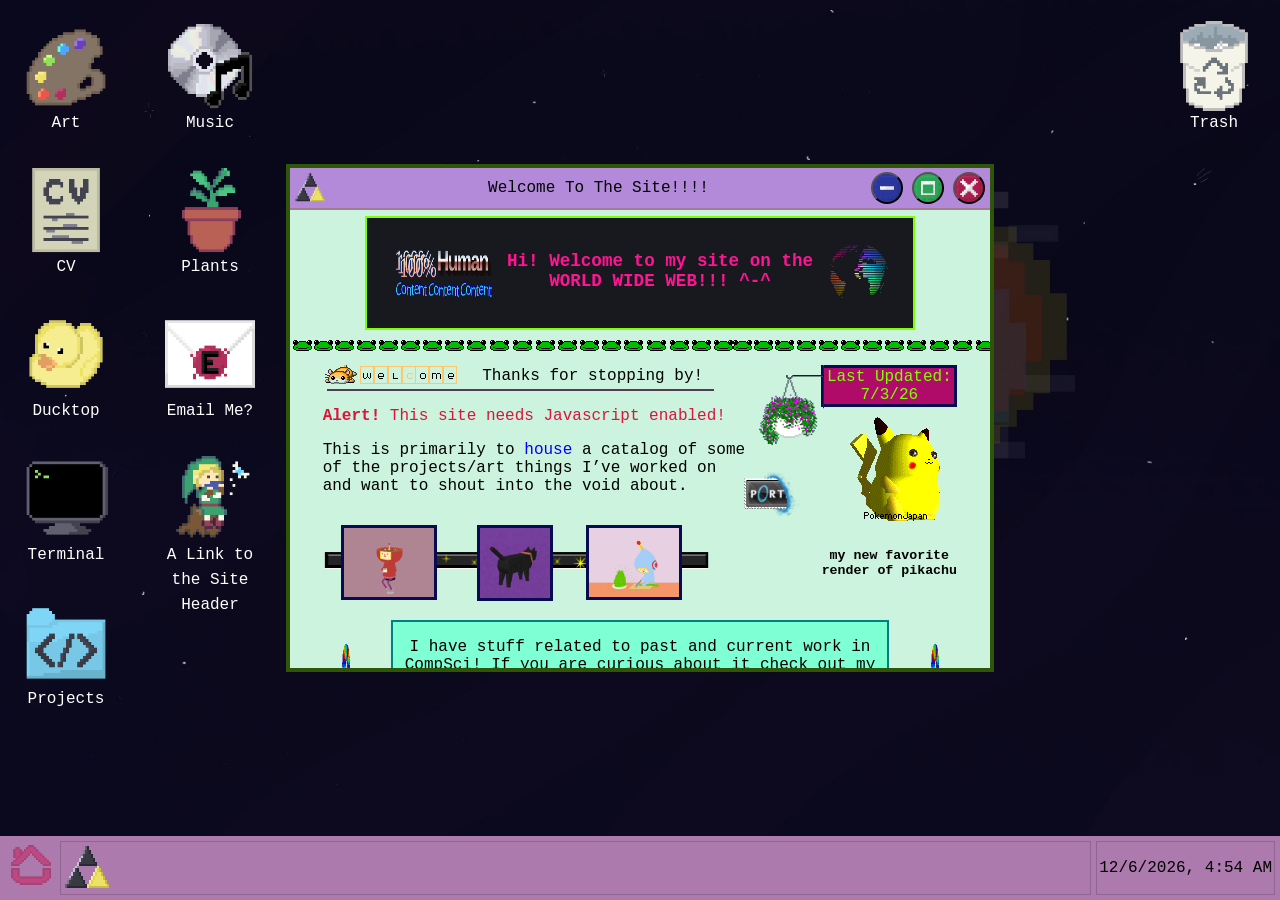
==== commit ffeea7f6: "two months" ====
--- a/index.html
+++ b/index.html
@@ -932,7 +932,6 @@
               <img src="content/from_online/continue_anyway_by_kicked_in_teeth-dbvqsb1.png" style="height: 50px; position: absolute; right: 12%; bottom: 17%" alt="window with text - 'continue anyway'">
               <img src="content/from_online/portal1.png" style="width: 80px; position: absolute; right: 23%; top: 6%;" alt="portal entrance">
               <img src="content/from_online/chao-read.gif" style="width: 90px; position: absolute; right: 8%; top: 26%;" alt="chao reading">
-
             </div>
           </div>
         </div>
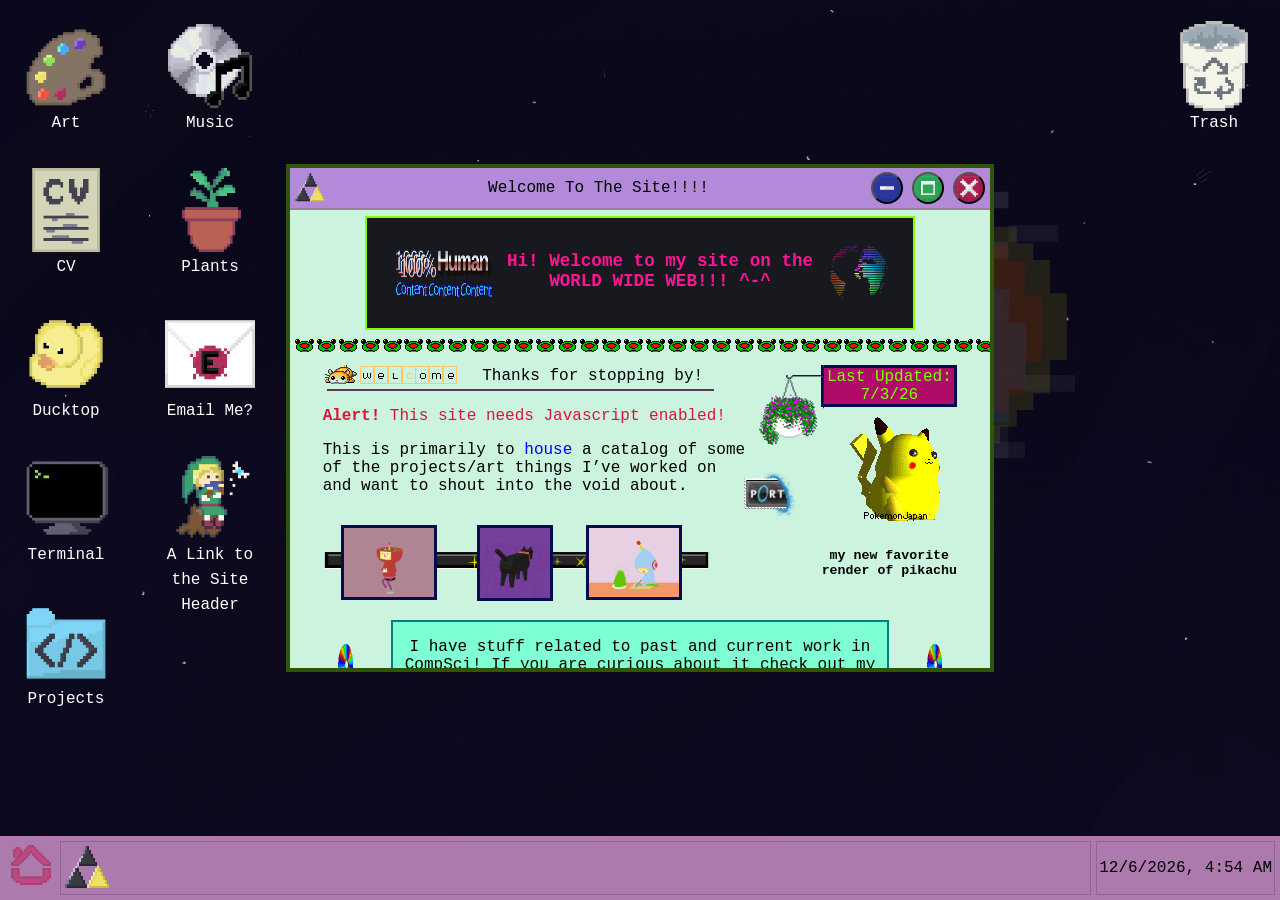
==== commit 8e511a37: "Remaining songs and terminal stuff?!" ====
--- a/index.html
+++ b/index.html
@@ -735,7 +735,7 @@
         </div>
         <div class="content" style="font-family: 'Courier New', Courier, monospace;">
           <div id="trash-item" style="display: flex; overflow-x:hidden; margin: 0px; padding: 0px;" class="highlight"
-            ondblclick="term.show_file('secrets.txt')">
+            ondblclick="navbar.toggle_show('txt-program')">
             <h4 style="display: flexbox; flex-grow: 1;">secrets.txt</h4>
             <input style="display: flexbox; padding-right: 20px;" type="checkbox" id="empty-trash" name="secrets.txt"
               value="secrets.txt" onchange="document.getElementById('trash-button').disabled = !this.checked;">
@@ -752,13 +752,15 @@
       </div>
       <div id="txt-program" class="running-prog">
         <div class="common head">
-          <div class="pic-head" style="content: url(./content/icons/cv_24.png);"></div>
+          <div class="pic-head" style="content: url(./content/icons/txt_24.png);"></div>
           <span class="span-title">secrets.txt</span>
           <button class="button-head min" onclick="navbar.toggle_min('txt-program')"></button>
           <button class="button-head max" onclick="navbar.toggle_max('txt-program')"></button>
           <button class="button-head close" onclick="navbar.toggle_close('txt-program')"></button>
         </div>
         <div class="content" style="font-family: 'Courier New', Courier, monospace;">
+          <object data="./content/programs/secrets.txt" type="text/plain" width="100%" height="100%"
+            style="min-height: 454px;"></object>
         </div>
       </div>
       <div id="site-header-program" class="running-prog" style="display: flex; border-color: rgb(46, 85, 8);">
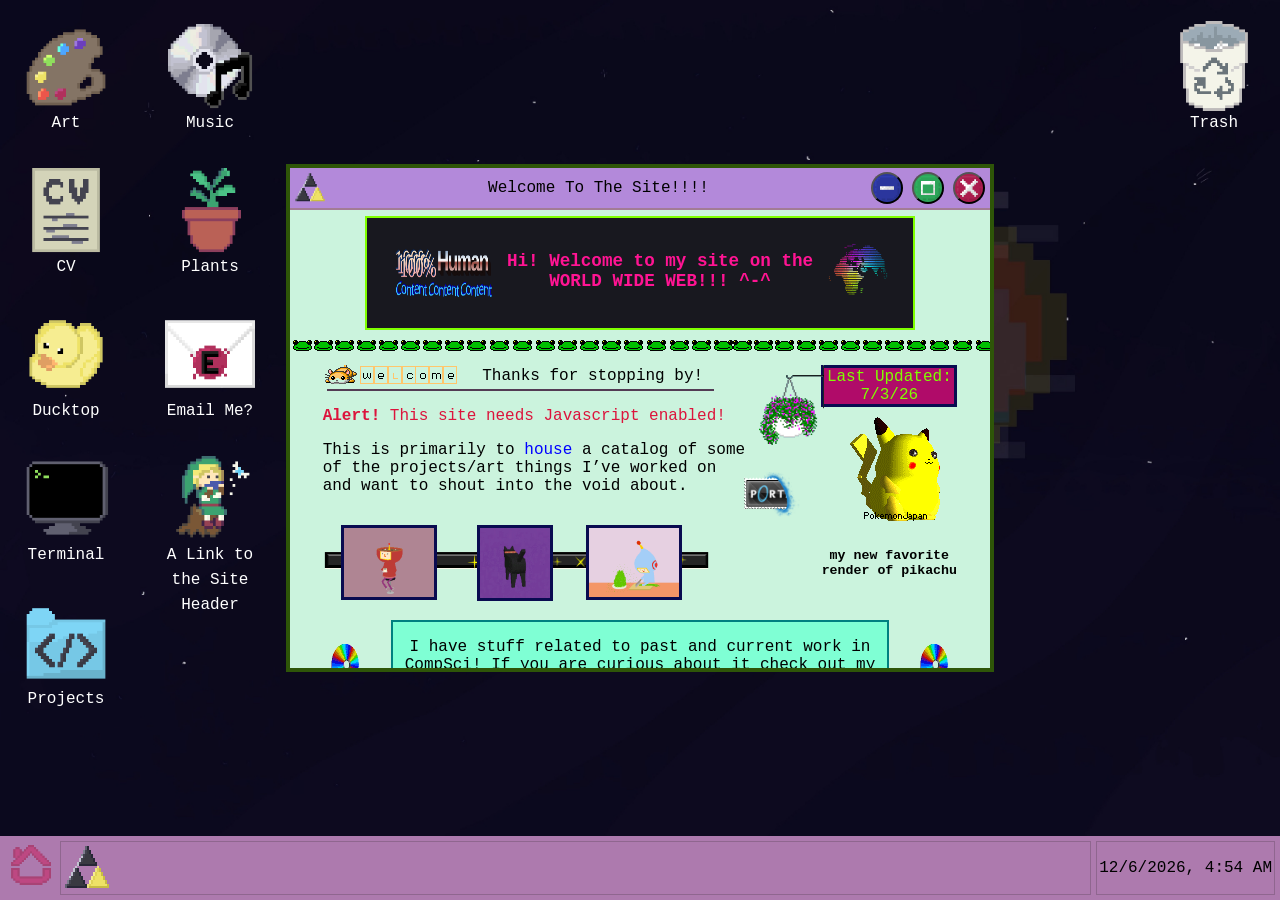
==== commit 55601f3e: "use alt instead of title" ====
--- a/index.html
+++ b/index.html
@@ -772,7 +772,7 @@
           <button class="button-head close" onclick="navbar.toggle_close('site-header-program')"></button>
         </div>
         <div class="content site-header-program"
-          style="font-family: 'Courier New', Courier, monospace; background-image: url(content/from_online/shadow_relm_ass_background.jpeg); display: flex; justify-content: center;" title="hazy purple mist on black background ">
+          style="font-family: 'Courier New', Courier, monospace; background-image: url(content/from_online/shadow_relm_ass_background.jpeg); display: flex; justify-content: center;" alt="hazy purple mist on black background ">
           <div class="displaying" style="overflow-y: scroll;" >
             <div style="width: 100%; display: flex; justify-content: center;">              
               <div
@@ -842,8 +842,8 @@
               <div class="home6">
                 <img src="content/from_online/line29.gif" style="width: 90%; margin-bottom: 20px;" alt="border line of strawberries and sparkles">
                 <h3 style="color: #090b50;">Like the backgrounds? </br> They're just <span style="color: red;">ONE</span> click away!:</br></h3>
-                <a href="content/Desktop.png" download><div class="small_bk_a" title="desktop format of heart in space background"></div></a>
-                <a href="content/Mobile.png" download><div class="small_bk_b"  title="mobile format of heart in space background"></div></a>
+                <a href="content/Desktop.png" download><div class="small_bk_a" alt="desktop format of heart in space background"></div></a>
+                <a href="content/Mobile.png" download><div class="small_bk_b"  alt="mobile format of heart in space background"></div></a>
                 <p>desktop and mobile </br> ripe for the clicking!</p>
                 <img src="content/from_online/line29.gif" style="width: 90%; margin-top: 20px;" alt="border line of strawberries and sparkles">
               </div>
@@ -947,10 +947,10 @@
     <div class="nav-space">
       <nav class="navbar">
         <div class="home-container">
-          <button class="home-button" onclick="navbar.toggle_popup()" title="house icon"></button>
+          <button class="home-button" onclick="navbar.toggle_popup()" alt="house icon"></button>
         </div>
         <div id="task-buttons" class="task-container">
-          <button class="running-icons site-header", id="site-header-icon" onclick="navbar.toggle_min('site-header-program')" title="triforce button"></button>
+          <button class="running-icons site-header", id="site-header-icon" onclick="navbar.toggle_min('site-header-program')" alt="triforce button"></button>
         </div>
         <div class="time-container" id="clock" title="Clock interface">
         </div>
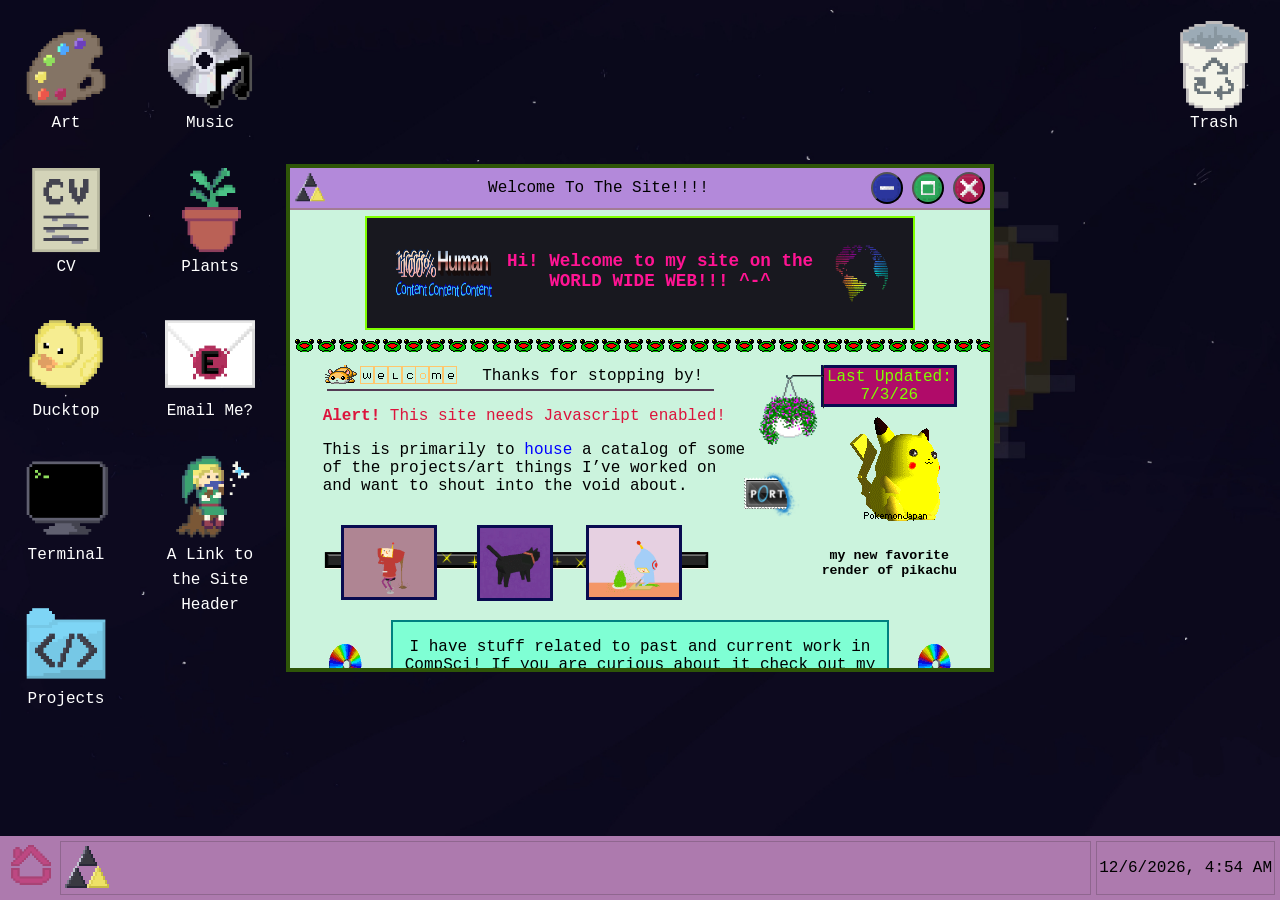
==== commit 2166db84: "title to alt" ====
--- a/index.html
+++ b/index.html
@@ -12,7 +12,7 @@
 </head>
 
 <body>
-  <div class="image-container" title="Desktop view, backgound shows slightly glitched pixelated heart in space">
+  <div class="image-container" alt="Desktop view, backgound shows slightly glitched pixelated heart in space">
     <div class="desktop-space" id="desktop-space">
       <div id="menu-container" class="home-menu">
         <div class="button-zone">
@@ -51,36 +51,36 @@
           <div class="line"></div>
           <ul class="styling"> <!-- Regular Programs -->
             <li class="styling a" onclick="navbar.toggle_show('art-program')">
-              <div class="licon art" title="palette icon"></div>
+              <div class="licon art" alt="palette icon"></div>
               <span class="lspan">art projects</span>
             </li>
             <li class="styling a" onclick="navbar.show_file('cv', 'Natalie_Chmura_CV.pdf')">
-              <div class="licon cv" title="cv icon"></div>
+              <div class="licon cv" alt="cv icon"></div>
               <span class="lspan">curriculum vitae</span>
             </li>
             <li class="styling a" onclick="navbar.toggle_show('duck-program')">
-              <div class="licon duck" title="rubber duck icon"></div>
+              <div class="licon duck" alt="rubber duck icon"></div>
               <span class="lspan">ducktop buddy</span>
             </li>
             <li class="styling a" onclick="navbar.toggle_show('terminal-program')">
-              <div class="licon term" title="terminal icon"></div>
+              <div class="licon term" alt="terminal icon"></div>
               <span class="lspan">terminal</span>
             </li>
             <li class="styling a" onclick="navbar.toggle_show('file-program')">
-              <div class="licon file" title="file folder icon"></div>
+              <div class="licon file" alt="file folder icon"></div>
               <span class="lspan">other projects</span>
             </li>
             <li class="styling a" onclick="navbar.toggle_show('music-program')">
-              <div class="licon music" title="music note icon"></div>
+              <div class="licon music" alt="music note icon"></div>
               <span class="lspan">music projects</span>
             </li>
             <li class="styling a" onclick="navbar.toggle_show('plant-program')">
-              <div class="licon plant" title="potted plant icon"></div>
+              <div class="licon plant" alt="potted plant icon"></div>
               <span class="lspan">plant posts</span>
             </li>
 
             <li class="styling a" onclick="navbar.toggle_show('trash-program')">
-              <div class="licon trash" title="trash can icon"></div>
+              <div class="licon trash" alt="trash can icon"></div>
               <span class="lspan">trash program</span>
             </li>
           </ul>
@@ -89,27 +89,27 @@
           <div class="line"></div>
           <ul class="styling"> <!-- Social Media -->
             <li class="styling a" onclick="window.open('https://github.com/natalieCloud', '_blank')">
-              <div class="licon github" title="Github logo"></div>
+              <div class="licon github" alt="Github logo"></div>
               <span class="lspan">github</span>
             </li>
             <li class="styling a" onclick="window.open('https://www.instagram.com/natalie_chmura', '_blank')">
-              <div class="licon instagram" title="Instagram logo"></div>
+              <div class="licon instagram" alt="Instagram logo"></div>
               <span class="lspan">instagram</span>
             </li>
             <li class="styling a" onclick="window.open('https://www.linkedin.com/in/nataliechmura34224/', '_blank')">
-              <div class="licon linkedin" title="linkedin logo"></div>
+              <div class="licon linkedin" alt="linkedin logo"></div>
               <span class="lspan">linkedin</span>
             </li>
             <li class="styling a" onclick="window.open('https://pixelfed.social/Chmura', '_blank')">
-              <div class="licon pixelfed" title="pixelfed logo"></div>
+              <div class="licon pixelfed" alt="pixelfed logo"></div>
               <span class="lspan">pixelfed</span>
             </li>
             <li class="styling a" onclick="navbar.sendEmail()">
-              <div class="licon email" title="email icon"></div>
+              <div class="licon email" alt="email icon"></div>
               <span class="lspan" style="font-size: small;">ntchmura[@]proton.me</span>
             </li>
             <li class="styling a" onclick="window.open('http://www.nataliechmura.com', '_blank')">
-              <div class="licon website" title="tangerine icon"></div>
+              <div class="licon website" alt="tangerine icon"></div>
               <span class="lspan">website</span>
             </li>
           </ul>
@@ -235,7 +235,7 @@
               </div>
             </div>
             <div id="mmask" class="art-page">
-              <div style="content: url(./content/art/mmart.png)" class="art-img" title="Pixel art image of spiked mask from zelda game - majora's mask "></div>
+              <div style="content: url(./content/art/mmart.png)" class="art-img" alt="Pixel art image of spiked mask from zelda game - majora's mask "></div>
               <div style="display: flexbox; flex-flow: column; width: 100%; flex-grow: 1;">
                 <h3 class="art-title">Majora's Mask Pixel Art</h3>
                 <p class="art-talk">
@@ -476,11 +476,11 @@
                       href="https://en.wikipedia.org/wiki/Spontaneous_symmetry_breaking#Sombrero_potential">sombrero
                       potential</a>'.</p>
               </div>
-              <div class="duck-icon higgs" title="Astronaut rubber duck"></div>
+              <div class="duck-icon higgs" alt="Astronaut rubber duck"></div>
             </div>
             <div class="duck-bio">
               <input type="radio" class="duck-radio" id="napstar" name="duck-choice" value="napstar" onchange="navbar.change_val('napstar', 'Napstar')">
-              <div class="duck-icon napstar" title="purple vested pirate rubber duck"></div>
+              <div class="duck-icon napstar" alt="purple vested pirate rubber duck"></div>
               <div class="about-fmt">
                 <h3 style="text-align: center; color: rgb(111, 22, 194);">Napstar</h3>
                 <h4>Birthday: 3/24/23</h3>
@@ -501,11 +501,11 @@
                     in the animal crossing series, this name comes namely from the duck being part of
                     a duo, and one that references gaming.</p>
               </div>
-              <div class="duck-icon timmy" title="Green gamer rubber duck"></div>
+              <div class="duck-icon timmy" alt="Green gamer rubber duck"></div>
             </div>
             <div class="duck-bio">
               <input type="radio" class="duck-radio" id="tommy" name="duck-choice" value="tommy" onchange="navbar.change_val('tommy', 'Tommy')">
-              <div class="duck-icon tommy" title="Blue gamer rubber duck"></div>
+              <div class="duck-icon tommy" alt="Blue gamer rubber duck"></div>
               <div class="about-fmt">
                 <h3 style="text-align: center; color: rgb(18, 52, 165);">Tommy</h3>
                 <h4>Birthday: 8/31/23</h3>
@@ -526,11 +526,11 @@
                     aesthetic. Nami is a character that I use for a gaming pfp. The keyboard featured on the baseplate
                     uses the QWERTY layout.</p>
               </div>
-              <div class="duck-icon nami" title="Pink gamer rubber duck, cat ear headphones"></div>
+              <div class="duck-icon nami" alt="Pink gamer rubber duck, cat ear headphones"></div>
             </div>
             <div class="duck-bio">
               <input type="radio" class="duck-radio" id="nimda" name="duck-choice" value="nimda" onchange="navbar.change_val('nimda', 'Nimda')">
-              <div class="duck-icon nimda" title="red rubber duck with hack ohio logo on chest"></div>
+              <div class="duck-icon nimda" alt="red rubber duck with hack ohio logo on chest"></div>
               <div class="about-fmt">
                 <h3 style="text-align: center; color: rgb(138, 28, 13);">Nimda</h3>
                 <h4>Birthday: 10/29/23</h3>
@@ -560,11 +560,11 @@
                     please let me know.
                   </p>
               </div>
-              <div class="duck-icon brock" title="pink rubber duck with blue hat tyoe thing on head"></div>
+              <div class="duck-icon brock" alt="pink rubber duck with blue hat tyoe thing on head"></div>
             </div>
             <div class="duck-bio">
               <input type="radio" class="duck-radio" id="guy" name="duck-choice" value="guy" onchange="navbar.change_val('guy', 'Guy')">
-              <div class="duck-icon guy" title="classic rubber duck with heart shades and gold chain"></div>
+              <div class="duck-icon guy" alt="classic rubber duck with heart shades and gold chain"></div>
               <div class="about-fmt">
                 <h3 style="text-align: center; color: rgb(141, 15, 135);">Guy</h3>
                 <h4>Birthday: 10/2/24</h3>
@@ -588,7 +588,7 @@
                     intentional and not
                     because there aren't really any duck puns that worked with hedgehog.</p>
               </div>
-              <div class="duck-icon shaduck" title="rubber duck that looks like the sonic character shadow the hedgehog"></div>
+              <div class="duck-icon shaduck" alt="rubber duck that looks like the sonic character shadow the hedgehog"></div>
             </div>
           </form>
         </div>
@@ -692,7 +692,7 @@
           </p>
         </div>
         <div style="display: flexbox; width: 50%; float: left; flex-grow: 1; padding: 20px;">
-          <div style="content: url('content/pictures/uneditedphotoofme.jpg'); width: 100%;" title="Picture of Natalie eating part of a grapevine"></div>
+          <div style="content: url('content/pictures/uneditedphotoofme.jpg'); width: 100%;" alt="Picture of Natalie eating part of a grapevine"></div>
         </div>
         </div>
       </div>
@@ -952,7 +952,7 @@
         <div id="task-buttons" class="task-container">
           <button class="running-icons site-header", id="site-header-icon" onclick="navbar.toggle_min('site-header-program')" alt="triforce button"></button>
         </div>
-        <div class="time-container" id="clock" title="Clock interface">
+        <div class="time-container" id="clock" alt="Clock interface">
         </div>
       </nav>
     </div>
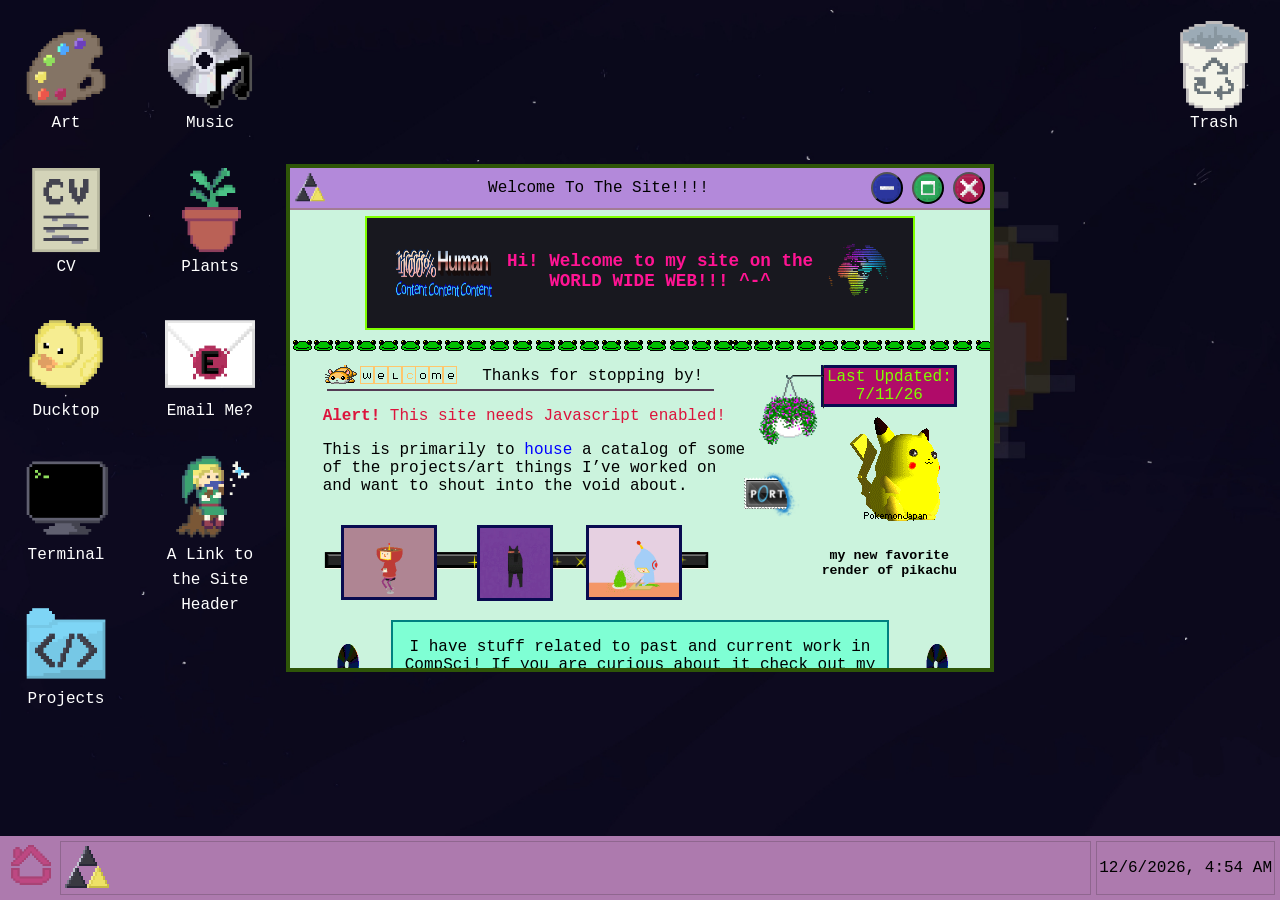
==== commit 5c42f3a0: "last updated" ====
--- a/index.html
+++ b/index.html
@@ -885,7 +885,7 @@
                 <img src="content/from_online/spinningcd.gif" alt="spinning cd">
               </div>
               <div class="gif1">
-                <div style="background-color: #b00b69; border: #090b50 solid; color: chartreuse; margin-bottom: 10px; text-align: center;">Last Updated:</br>7/3/26</div>
+                <div style="background-color: #b00b69; border: #090b50 solid; color: chartreuse; margin-bottom: 10px; text-align: center;">Last Updated:</br>7/11/26</div>
 
                 <img src="content/from_online/pikachuuu.webp" style="margin-left: 20%;" alt="slightly off looking render of pikachu">
                 <h5 style="text-align: center;">my new favorite render of pikachu</h5>
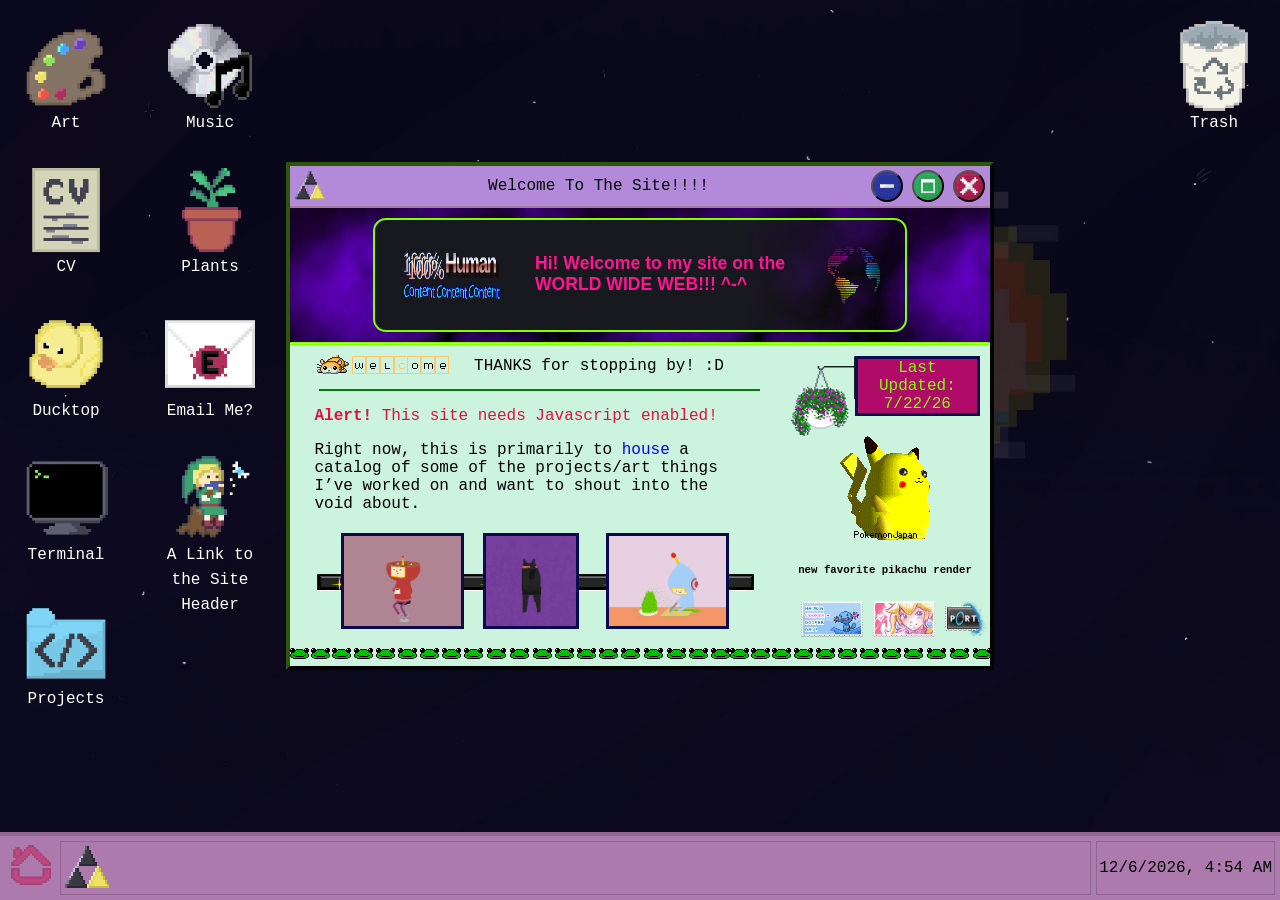
==== commit 8325f3e2: "Removed tables from site_page, fixed terminal /home/natangerine bug, and removed unused font assets" ====
--- a/index.html
+++ b/index.html
@@ -771,170 +771,237 @@
           <button class="button-head max" onclick="navbar.toggle_max('site-header-program')"></button>
           <button class="button-head close" onclick="navbar.toggle_close('site-header-program')"></button>
         </div>
-        <div class="content site-header-program"
-          style="font-family: 'Courier New', Courier, monospace; background-image: url(content/from_online/shadow_relm_ass_background.jpeg); display: flex; justify-content: center;" alt="hazy purple mist on black background ">
-          <div class="displaying" style="overflow-y: scroll;" >
-            <div style="width: 100%; display: flex; justify-content: center;">              
-              <div
-                style="height: fit-content; background-color: rgb(24, 24, 31); display: flex; margin: 6px; padding: 10px; border: 2px solid chartreuse;">
-                
-                <img src="content/100Human.png" style="width: 100px; position: relative; margin: 15px;" alt="100% humand made content label">
-                <h4 style="text-align: center; color: deeppink; flex-grow: 1; font-size: 110%;">
-                  Hi! Welcome to my site on the</br>WORLD WIDE WEB!!! ^-^</h4>
+        <div class="content site-header-program" alt="hazy purple mist on black background ">
+          <div class="content-col">
+            <div class="welcome_banner">
+              <img src="content/100Human.png" style="width: 100px; position: relative; float: left; margin: 15px;" alt="100% humand made content label">
+              <h4 style="position: relative; color: deeppink; margin-left: 20px; margin-right: 20px; 
+                font-size: 110%; float: left; font-family:'Segoe UI', Tahoma, Geneva, Verdana, sans-serif">
+                Hi! Welcome to my site on the</br>WORLD WIDE WEB!!! ^-^</h4>
                 <img src="content/from_online/color_earth.gif"
-                  style="height: 60px; width: 60px; display: flexbox; position: relative; margin: 15px;">
-              </div>
-            </div>
-            <div style=" width: 100%; display: flex; justify-content: center; padding: 3px;">
-              <div style="height: 13px; width: 100%; display: flexbox; background-image: url(content/from_online/linerr.gif); background-repeat: repeat; background-clip: content-box;"></div>
-            </div>
-            <div class="site-home-stuff">
-              <div class="home1">
-                <img src="content/from_online/hamsterfinal.gif" style="display: inline; size: 80px; margin-bottom: -5px;" alt="hamster with a welcome sign">
-                <p style="text-align: center; display: inline; margin-bottom: 20px;">Thanks for stopping by!</p>
-                <div class="line"></div>
-                <p style="color: crimson;"> <strong>Alert!</strong> This site needs Javascript enabled!</p>
-                <p>This is primarily to <span style="color: blue;">house</span> 
-                  a catalog of some of the projects/art things I’ve worked on and want to shout into the void about.</p>
-                <!-- <p>
-                  I say shout into the void but in all reality it'll mostly be - "I did this thing and think it's cool" or
-                  "I learnt this thing and want to talk about it" 
-                </p> -->
-              <img src="content/from_online/sparkles5.gif" style=" width: 90%; height: 20px; position: relative; padding-top: 9%;" alt="black sparkles">
-              <img src="content/from_online/Miso.gif" style="width: 90px; position: absolute; left: 6%; top: 9%; border: #090b50 solid 3px;" alt="katamari cousin miso">
-              <img src="content/from_online/catamari.gif" style="width: 70px; position: absolute; left: 26%; top: 9%; border: #090b50 solid 3px;" alt="katamri damacy cat model">
-              <img src="content/from_online/wuddup.gif" style="width: 90px; position: absolute; left: 42%; top: 9%; border: #090b50 solid 3px;" alt="katamari cousin wuddup">
-              </div>
-              <div class="home2">
-                <p>I have stuff related to past and current work in CompSci! If you are curious about it check out my CV or the projects
-                  folder!
-                </p>
-                <img src="content/from_online/bear 89.gif" style="width: 70px; display: inline;" alt="walking polar bear">
+                style="height: 60px; width: 60px; display: flexbox; position: relative; margin: 15px; float: left;">
+            </div> 
+          <div class="displaying" style="flex-flow: column;">
+            <div style="display: flex; flex-flow: row;">
+              <div class="new-info-box" style="width: 70%; height: fit-content; left: 0%;">
+                <div class="it" style="top: 10px; width: 90%; height: fit-content; left: 5%;">
+                  <img src="content/from_online/hamsterfinal.gif" style="display: inline; size: 80px; margin-bottom: -5px;" alt="hamster with a welcome sign">
+                  <p style="text-align: center; display: inline; margin-bottom: 20px; flex-grow: 1;">THANKS for stopping by! :D</p>
+                  <div class="newline" style="border-bottom: 2px solid green ;"></div>
+                  <p style="color: crimson;"> <strong>Alert!</strong> This site needs Javascript enabled!</p>
+                  <p>Right now, this is primarily to <span style="color: blue;">house</span> 
+                    a catalog of some of the projects/art things I’ve worked on and want to shout into the void about.</p>       
+                </div>
+                <div class="it" style="width: 90%; height: 100px; left: 5%; margin-top: 5%;">
+                  <div class="it" style="width: 100%; height: 20px; position: relative; top: 44%;">
+                    <img src="content/from_online/sparkles5.gif" style=" width: 100%; height: 20px;" alt="black sparkles">
+                  </div>
+                    <img src="content/from_online/Miso.gif" style="height: 90px; position: absolute; left: 6%; top: 5px; border: #090b50 solid 3px;" alt="katamari cousin miso">
+                    <img src="content/from_online/catamari.gif" style="height: 90px; position: absolute; top: 5px; right: 40%; margin-top: 0%; border: #090b50 solid 3px;" alt="katamri damacy cat model">
+                    <img src="content/from_online/wuddup.gif" style="height: 90px; position: absolute; right: 6%; top: 5px; border: #090b50 solid 3px;" alt="katamari cousin wuddup">
+                </div>
+              </div>
+              <div class="new-info-box" style="width: 30%; height: fit-content; right: 0%;">
+                <div class="it" style="width: 90%; left: 5%; margin-top: 5%; display: flex; justify-content: center; align-items: center; flex-flow: column;">
+                  <div style="display: flex;">
+                    <img src="content/from_online/flower 142.gif" style="height: 80px; position: relative;" alt="hanging potted dark pink flowers">
+                    <div style="background-color: #b00b69; border: #090b50 solid; color: chartreuse; 
+                    margin-bottom: 10px; height: fit-content; text-align: center;">Last Updated:</br>7/22/26</div>
+                  </div>
+                  <img src="content/from_online/pikachuuu.webp" alt="slightly off looking render of pikachu">
+                  <h6 style="text-align: center;">new favorite pikachu render</h6>
+                  <div style="display: flex; position: relative;">
+                    <img src="content/from_online/woopa.png" style="width: 33%; margin-left: 10px;" alt="Have a wooper dooper day stamp">
+                    <img src="content/from_online/peach.jpg" style="width: 33%; margin-left: 10px;" alt="princess peach stamp">
+                    <img src="content/from_online/portal1.png" style="width: 33%; margin-left: 10px;" alt="portal entrance stamp">
+                  </div>
+                </div>
+              </div>
+            </div>
+            <div class="new-info-box" style="width: 100%; height: fit-content; position: relative; margin-bottom: 40px;">
+              <div style="height: 13px; width: 100%; margin: 10px; margin-left: 0; display: flexbox; background-image: url(content/from_online/linerr.gif); background-repeat: repeat;"></div>
+              <div class="flex-row">
+                <div class="it" style="display: flexbox; width: 10%; margin: 2.5%; margin-top: auto; align-content: center;">
+                  <div class="flex-col" style="width: fit-content; margin: auto;">
+                    <img src="content/from_online/spinningcd.gif" style="margin: 10px;" alt="spinning cd">
+                    <img src="content/from_online/spinningcd.gif" style="margin: 10px;" alt="spinning cd">
+                    <img src="content/from_online/spinningcd.gif" style="margin: 10px;" alt="spinning cd">
+                    <img src="content/from_online/spinningcd.gif" style="margin: 10px;"alt="spinning cd">
+                  </div>
+                </div>
+                <div class="home2">
+                  <p>
+                    I have stuff related to past and current work in Computer Science! If you are curious about it check out my CV or the projects
+                    folder!
+                  </p>
+                  <img src="content/from_online/bear 89.gif" style="width: 70px; display: inline;" alt="walking polar bear">
+                  <img src="content/from_online/cws00105.png" style="width: 70px; display: inline;" alt="right arrow">
+                  <img src="content/from_online/coming soon.gif" style="width: 100px; display: inline;" alt="light lined coming soon sign">
+                  <img src="content/from_online/cws00106.png" style="width: 70px; display: inline;" alt="left arrow">
+                  <img src="content/from_online/bear 89.gif" style="width: 70px; display: inline; transform: scale(-1, 1);" alt="walking polar bear">
+                  <p>
+                    I'm planning to drop more LibreOffice impress templates, but they'll be on my own 
+                    account instead of the Open Source Club @OSU's account. It will all be linked here as well though!! Date TBD
+                  </p>
+                </div>
+                <div class="it" style="display: flexbox; width: 10%; margin: 2.5%; margin-top: auto; align-content: center;">
+                  <div class="flex-col" style="width: fit-content; margin: auto;">
+                    <img src="content/from_online/spinningcd.gif" style="margin: 10px;" alt="spinning cd">
+                    <img src="content/from_online/spinningcd.gif" style="margin: 10px;" alt="spinning cd">
+                    <img src="content/from_online/spinningcd.gif" style="margin: 10px;" alt="spinning cd">
+                    <img src="content/from_online/spinningcd.gif" style="margin: 10px;"alt="spinning cd">
+                  </div>
+                </div>
+              </div>
+                <img src="content/from_online/chao-read.gif" style="width: 12%; position: absolute; right: 7%; bottom: -9%;" alt="chao reading">
+            </div>
+            <div class="new-info-box" style="width: 100%; height: fit-content; position: relative;">
+              <div style="width: 100%; height: fit-content;">
+                <img src="content/from_online/asb50036.png" style="width: 32%; position: relative; float: right; margin-right: 20px; border: 2px inset black;" alt="eyeglasses on table, black and white">
+                <img src="content/from_online/i-66242.gif" style="display: flexbox; width: 12%; position: absolute; bottom: -15%; right: -1%;" alt="flower">
+                <img src="content/from_online/bjd00034.png" style="display: flexbox; width: 16%; position: absolute; bottom: -2%; left: 2%;" alt="stepladder">
+                <img src="content/from_online/gomanwal.gif" style="display: flexbox; width: 10%; position: relative; margin-top: 10px; left: 53%; border: 4px double goldenrod;" alt="golden drawing figuring walking">
+                <img src="content/from_online/bcr00036.png" style="display: flexbox; width: 10%; position: absolute; bottom: 20%; left: 18%;" alt="lime">
+                <img src="content/from_online/bga00009.png" style="display: flexbox; width: 10%; position: absolute; bottom: 10%; left: 27%;" alt="coconut">
+                <img src="content/from_online/bcr00035.png" style="display: flexbox; width: 8%; position: absolute; bottom: 0%; left: 22%;" alt="lemon">
+                <img src="content/from_online/bcv00008.png" style="display: flexbox; width: 12%; position: absolute; bottom: 0%; left: 13%;" alt="grapes">
+                <img src="content/from_online/bfz00017.png" style="display: flexbox; width: 19%; position: absolute; bottom: 5%; left: 35%;" alt="pumpkin">
+                <img src="content/from_online/bdf00019.png" style="display: flexbox; width: 14%; position: absolute; bottom: 0%; left: 30%;" alt="watermelon slice">
+                <img src="content/from_online/bdb00012.png" style="display: flexbox; width: 8%; position: absolute; bottom: 5%; left: 47%;" alt="pear">
+                <img src="content/from_online/bdh00002.png" style="display: flexbox; width: 5%; position: absolute; bottom: -5%; left: 22%;" alt="peanut">
+                <img src="content/from_online/bfv00008.png" style="display: flexbox; width: 11%; position: absolute; bottom: 0%; left: 39%;" alt="olives">
+              </div>
+            </div>
+            <div class="new-info-box" style="display: flex; width: 100%; height: fit-content; position: relative;">
+              <div class="flex-row" style="width: 100%; height: fit-content; align-items: center;">
+                <div class="it" style="display: flexbox; width: 45%;">
+                  <div class="it" style="width: 95%; left: 5%">
+                    <img src="content/from_online/luckycat2.gif" style="width: 25%; position: relative; left: 2%; margin: 0;" alt="lucky cat waving">
+                    <img src="content/from_online/blimp 3.gif" style="width: 25%; position: relative; left: 55%; top: 13px" alt="flying blimp">
+                    <div class="home3-style">
+                      <p>
+                        This website was made with pure HTML, CSS, and JavaScript!
+                      </p>
+                      <p>
+                        There might be some real "test-in-prod" events ahead of us here- appreciate your patience as I iron these out.
+                      </p>
+                      <p>
+                        Source code available on Github.
+                      </p>
+                      <p>
+                        <span style="color: red">SPOILER WARNING</span> there’s some things I hid around this website so avoid looking at the code for answers please!</br> </br>
+                        Also, all the art outside this page was done by me! In page art + gifs can be sourced below!
+                      </p>
+                    </div>
+                    <div class="boarder"></div>
+                  </div>
+                </div>
+                <div class="it" style="display: flexbox; width: 55%;">
+                  <div class="it" style="width: 90%; left: 5%;">
+                    <div style="display: flexbox; width: 100%; margin: auto; align-content: center; justify-content: center; text-align: center;">
+                      <img src="content/from_online/line29.gif" style="width: 100%; margin-bottom: 20px;" alt="border line of strawberries and sparkles">
+                      <h3 style="color: #090b50;">Like the backgrounds? </br> They're just <span style="color: red;">ONE</span> click away!:</br></h3>
+                      <a href="content/Desktop.png" download><div class="small_bk_a" alt="desktop format of heart in space background"></div></a>
+                      <a href="content/Mobile.png" download><div class="small_bk_b"  alt="mobile format of heart in space background"></div></a>
+                      <p>desktop and mobile </br> ripe for the clicking!</p>
+                      <img src="content/from_online/cat_thing.gif" style="width: 15%; position: absolute; right: 4%; bottom: 5%" alt="cat type creature bouncing">
+                      <img src="content/from_online/line29.gif" style="width: 100%; margin-top: 20px;" alt="border line of strawberries and sparkles">
+                    </div>
+                  </div>
+                </div>
+              </div>
+            </div>
+            <div class="new-info-box" style="display: flex; width: 100%; height: fit-content; position: relative;">
+              <div class="flex-row" style="width: 100%; height: fit-content; align-items: center; justify-content: center;">
+                <div class="it" style="display: flexbox; width: 50%; height: fit-content; justify-content: center; align-content: center;">
+                  <img src="content/from_online/Vlvbtyshck.gif" style="width: 100%;" alt="sailor venus attacks!">
+                  <img src="content/from_online/vine12.gif" style="width: 100%;" alt="flower border">
+                  <div class="it" style="width: 40%; left: 30%">
+                    <img src="content/from_online/blinkiesCafe-67.gif" style="width: 100%; margin-top: 10px;" alt="This is, excuse me - a DAMN fine blinky">
+                  </div>
+                  <img src="content/from_online/bwj00032.png" style="width: 20%; margin-top: 20px;" alt="coffee machine">
+                  <img src="content/from_online/cup.gif" style="width: 100%; margin-top: 40px;" alt="cup border">
 
-                <img src="content/from_online/coming soon.gif" style="width: 100px; display: inline;" alt="light lined coming soon sign">
-                <img src="content/from_online/bear 89.gif" style="width: 70px; display: inline; transform: scale(-1, 1);" alt="walking polar bear">
-
-                <p>
-                  I'm dropping more LibreOffice impress templates, but they'll be on my own 
-                  account instead of the Open Source Club @OSU's account. It will all be linked here as well though!! Date TBD
-                </p>
-              </div>
-              <div class="home3">
-                <div class="home3-style">
-                <p>
-                  This website was made with pure HTML, CSS, and JavaScript!
-                </p>
-                <p>
-                  There might be some real "test-in-prod" events ahead of us here- appreciate your patience as I iron those out.
-                </p>
-                <p>
-                  Source code available on Github.
-                </p>
-                <p>
-                  <span style="color: red">SPOILER WARNING</span> there’s some things I hid around this website so avoid looking at the code for answers please!</br> </br>
-                  Also, besides the .gifs
-                  in this window (link can be found on the right) I did all the art myself!
-                </p>
+                  <img src="content/from_online/baa00048.png" style="width: 12%; position: absolute; left: 25%; top: 70%;" alt="cup of coffee">
+                  <img src="content/from_online/baa00050.png" style="width: 12%; position: absolute; left: 43%; top: 55%" alt="cup of coffee">
+                  <img src="content/from_online/baa00052.png" style="width: 12%; position: absolute; left: 19%; top: 48%" alt="cup of coffee">
+                  <img src="content/from_online/phoenix-wright-ace-attorney.gif" style="position: absolute; width: 30%; right: 10%; top: 56%; border: double black;" alt="Godot with coffee - ace attorney">
+                  <img src="content/from_online/baa00049.png" style="width: 17%; position: absolute; right: 0%; top: 68%;" alt="pot of coffee">
                 </div>
-                <div class="boarder"></div>
-                <img src="content/from_online/Vlvbtyshck.gif" style="margin-top: 30px;" alt="sailor venus attacks!">
-              </div>
-              <div class="home6">
-                <img src="content/from_online/line29.gif" style="width: 90%; margin-bottom: 20px;" alt="border line of strawberries and sparkles">
-                <h3 style="color: #090b50;">Like the backgrounds? </br> They're just <span style="color: red;">ONE</span> click away!:</br></h3>
-                <a href="content/Desktop.png" download><div class="small_bk_a" alt="desktop format of heart in space background"></div></a>
-                <a href="content/Mobile.png" download><div class="small_bk_b"  alt="mobile format of heart in space background"></div></a>
-                <p>desktop and mobile </br> ripe for the clicking!</p>
-                <img src="content/from_online/line29.gif" style="width: 90%; margin-top: 20px;" alt="border line of strawberries and sparkles">
-              </div>
+                <div class="it" style="display: flexbox; width: 50%; height: fit-content;">
+                  <div class="home7-style">
+                    <h2 style="color: #b00b69; position: static; top: 0; display: inline-block">Gifs && More!</h3>
+                    <img src="content/from_online/wand.gif" style="display: inline-block;" alt="sailor moon wand">
+                    <div style="padding: 5px;">
+                    <a style="color:crimson;" target="_blank" href="https://99gifshop.neocities.org/">99gifshop</a>
+                    </div>
+                    <div style="padding: 5px;">
+                      <a style="color: blue;" target="_blank" href="https://www.geocities.ws/slrmercuryxf/AnimatedGifs.html">Sailor Moon Gifs</a>
+                    </div>
+                    <div style="padding: 5px;">
+                      <a style="color: mediumvioletred;" target="_blank" href="https://cutegif.neocities.org/">CuteGifs</a>
+                    </div>
+                    <div style="padding: 5px;">
+                      <a style="color: rgb(95, 82, 6);" target="_blank" href="https://blinkies.cafe/">BlinkiesCafe</a>
+                    </div>
+                    <div style="padding: 5px;">
+                      <a style="color: orangered;" target="_blank" href="https://bettysgraphics.neocities.org/">Betty's Graphics</a>
+                    </div>
+                    <div style="padding: 5px;">
+                      <a style="color: green;" target="_blank" href="https://pixelsafari.neocities.org/">Pixel Safari</a> 
+                    </div>
+                    <div style="padding: 5px;">
+                      <a style="color: rgb(0, 87, 128);" target="_blank" href="https://archive.org/details/ClickArt300000/ClickArtCover.png">ClickArt 300,000</a> 
+                    </div>
+                    <img src="content/from_online/cat 226.gif" style="width: 20%; position: absolute; right: 5%; bottom: 15%;" alt="cat on file cabinet">
+                    <img src="content/from_online/chao.gif" style="width: 12%; position: absolute; right: 10%; bottom: 10%" alt="sitting chao">
+                    <img src="content/from_online/turtle 17.gif" style="width: 20%; position: absolute; left: 8%; bottom: 9%; transform: scale(-1, 1);" alt="turtle walking">
+                    <img src="content/from_online/137.gif" style="width: 20%; position: absolute; left: 2%; top: 5%" alt="large pink bow">
+                  </div>
+                </div>
+              </div>
+            </div>
+            <div class="new-info-box flex-row" style="display: flex; width: 100%; height: fit-content; position: relative; justify-content: center;">
+              <div style="display: flex; position: relative; width: 25%; justify-content: center; align-items: center; bottom: 10%;">
+                <img src="content/from_online/Amonitor.gif" style="width: 50%;" alt="box computer monitor">
+              </div>
+              <img src="content/from_online/kitty.gif" style="position: absolute; left: 6%; "alt="artemis from sailor moon resting">
+              <img src="content/from_online/coffee 30.gif" style="height: 70px; position: absolute; left: 18%; bottom: 24%" alt="steaming cup of coffee">
+              <img src="content/from_online/rubiks cube 3.gif" style="height: 60px; position: absolute; left: 0; bottom: 15%" alt="animated rubik's cube">
               <div class="home4">
-                <div class="line"></div>
+                <img src="content/from_online/cat2.gif" alt="playing cat">
+                <div class="newline" style="border-bottom: 2px solid purple;"></div>
                 <p>I’m finicky at best on social media so this might end up being the most frequently updated place I exist
-                online… maybe? Anyways- enjoy poking around!
-                </p>
-                <div class="line"></div> </br>
+                  online… maybe? Anyways- enjoy poking around!
+                </p>
+                <div class="newline" style="border-bottom: 2px solid purple;"></div> </br>
                 <img src="content/from_online/kao039.gif" alt="jumping dumpling with sparkles">
               </div>
-              <div class="home5">
+              <div style="display: flex; width: 25%; position: relative; justify-content: center; align-items: center; bottom: 15%;">
+                <img src="content/from_online/gif.gif" style="width: 80%;" alt="rotating text that says gif">
+              </div>
+              <img src="content/from_online/portal2.png" style="width: 80px; position: absolute; right: 4%; top: 83%" alt="portal exit">
+              <img src="content/from_online/continue_anyway_by_kicked_in_teeth-dbvqsb1.png" style="width: 13%; position: absolute; right: 10%; bottom: 22%" alt="window with text - 'continue anyway'">
+            </div>
+            <div class="new-info-box" style="display: flex; width: 100%; height: fit-content; position: relative; justify-content: center;">
+              <div class="home5" style="margin-top: 5%; margin-bottom: 7%;">
                 <h3 style="font-size: medium; font-weight: 900;">Here are some projects I like && think are really cool:</h3>
                 <div style="display: flex; justify-content: center;">
-                
-                <div style="flex-grow: 1;">
-                  <a style="color: rgb(40, 59, 13);" target="_blank"
-                  href="https://www.electronicosfantasticos.com/">electronicosfantasticos</a>
+                  <div style="flex-grow: 1;">
+                    <a style="color: rgb(40, 59, 13);" target="_blank"
+                    href="https://www.electronicosfantasticos.com/">electronicosfantasticos</a>
+                  </div>
+                  <div style="flex-grow: 1;">
+                    <a style="color: purple;" target="_blank" href="https://www.virtualosmuseum.org/downloads/">Virtual OS
+                    Museum</a>
+                  </div>
                 </div>
-                <div style="flex-grow: 1;">
-                  <a style="color: purple;" target="_blank" href="https://www.virtualosmuseum.org/downloads/">Virtual OS
-                  Museum</a>
-                </div>
-              </div>
-              <div style="display: flex; justify-content: center; margin-top: 20px;">
-                
-              </div>
-              </div>
-              <div class="gif2">
-                <img src="content/from_online/spinningcd.gif" alt="spinning cd">
-                <img src="content/from_online/spinningcd.gif" alt="spinning cd">
-                <img src="content/from_online/spinningcd.gif" alt="spinning cd">
-                <img src="content/from_online/spinningcd.gif" alt="spinning cd">
-              </div>
-              <div class="gif4">
-                <img src="content/from_online/spinningcd.gif" alt="spinning cd">
-                <img src="content/from_online/spinningcd.gif" alt="spinning cd">
-                <img src="content/from_online/spinningcd.gif" alt="spinning cd">
-                <img src="content/from_online/spinningcd.gif" alt="spinning cd">
-              </div>
-              <div class="gif1">
-                <div style="background-color: #b00b69; border: #090b50 solid; color: chartreuse; margin-bottom: 10px; text-align: center;">Last Updated:</br>7/11/26</div>
-
-                <img src="content/from_online/pikachuuu.webp" style="margin-left: 20%;" alt="slightly off looking render of pikachu">
-                <h5 style="text-align: center;">my new favorite render of pikachu</h5>
-              </div>
-              <div class="gif5">
-                <img src="content/from_online/kitty.gif" style="position: absolute; transform: translateY(-70px);" alt="artemis from sailor moon resting">
-                <img src="content/from_online/Amonitor.gif" alt="box computer monitor">
-              </div>
-              <div class="gif6">
-                <img src="content/from_online/gif.gif" style="width: 100%;" alt="rotating text that says gif">
-              </div>
-              <div class="home7-style">
-                <h2 style="color: #b00b69; position: static; top: 0; display: inline-block">Web Links!</h3>
-                  <img src="content/from_online/wand.gif" style="display: inline-block;" alt="sailor moon wand">
-                  <div style="padding: 5px;">
-                  <a style="color:crimson;" target="_blank" href="https://99gifshop.neocities.org/">99gifshop</a>
-                </div>
-                <div style="padding: 5px;">
-                  <a style="color: blue;" target="_blank" href="https://www.geocities.ws/slrmercuryxf/AnimatedGifs.html">Sailor Moon Gifs</a>
-                </div>
-                <div style="padding: 5px;">
-                  <a style="color: mediumvioletred;" target="_blank" href="https://cutegif.neocities.org/">CuteGifs</a>
-                </div>
-                <div style="padding: 5px;">
-                  <a style="color: orangered;" target="_blank" href="https://cutegif.neocities.org/">Betty's Graphics</a>
-                </div>
-                <div style="padding: 5px;">
-                  <a style="color: green;" target="_blank" href="https://www.dafont.com">Dafont</a> 
-                </div>
-              </div>
-              <div class="gif7">
-                  <img src="content/from_online/cat 226.gif" style="margin-top: 30px;" alt="cat on file cabinet">
-              </div>
-              <img src="content/from_online/flower 142.gif" style="height: 80px; position: absolute; right: 23%" alt="hanging potted dark pink flowers">
-              <img src="content/from_online/purin3.gif" style="height: 70px; position: absolute; left: 0%; bottom: 4%" alt="sanrio's pompompurin jumping and saying hello">
-              <img src="content/from_online/frog 83.gif" style="height: 60px; position: absolute; right: 12%; bottom: 12%" alt="frog waving">
-              <img src="content/from_online/luckycat2.gif" style="height: 80px; position: absolute; left: 5%; top: 30%" alt="lucky cat waving">
-              <img src="content/from_online/turtle 17.gif" style="height: 40px; position: absolute; right: 38%; top: 69%; transform: scale(-1, 1);" alt="turtle walking">
-              <img src="content/from_online/coffee 30.gif" style="height: 70px; position: absolute; left: 15%; top: 78%" alt="steaming cup of coffee">
-              <img src="content/from_online/rubiks cube 3.gif" style="height: 60px; position: absolute; left: 0; top: 81%" alt="animated rubik's cube">
-              <img src="content/from_online/blimp 3.gif" style="height: 60px; position: absolute; left: 37%; top: 32%" alt="flying blimp">
-              <img src="content/from_online/chao.gif" style="height: 60px; position: absolute; right: 14%; top: 68%" alt="sitting chao">
-              <img src="content/from_online/cat_thing.gif" style="height: 60px; position: absolute; right: 4%; top: 51%" alt="cat type creature">
-              <img src="content/from_online/137.gif" style="width: 80px; position: absolute; right: 41%; top: 56%" alt="large pink bow">
-              <img src="content/from_online/portal2.png" style="width: 80px; position: absolute; right: 4%; top: 83%" alt="portal exit">
-              <img src="content/from_online/continue_anyway_by_kicked_in_teeth-dbvqsb1.png" style="height: 50px; position: absolute; right: 12%; bottom: 17%" alt="window with text - 'continue anyway'">
-              <img src="content/from_online/portal1.png" style="width: 80px; position: absolute; right: 23%; top: 6%;" alt="portal entrance">
-              <img src="content/from_online/chao-read.gif" style="width: 90px; position: absolute; right: 8%; top: 26%;" alt="chao reading">
-            </div>
+            </div>
+            <img src="content/from_online/flamingtext_com-77029128.gif" style="width: 50%; position: absolute; bottom: 0%" alt="flaming text 'undeniably mad cool'">
+            <img src="content/from_online/purin3.gif" style="width: 10%; position: absolute; left: 5%; bottom: 14%" alt="sanrio's pompompurin jumping and saying hello">
+            <img src="content/from_online/frog 83.gif" style="width: 8%; position: absolute; right: 14%; top: 0%" alt="frog waving">
+            </div>
+          </div>
           </div>
         </div>
       </div>
--- a/style.css
+++ b/style.css
@@ -20,11 +20,15 @@
 
     .navbar {
         background-color: hsl(300, 27%, 15%);
-        border-top: 4px, solid, hsl(300, 6%, 30%);
+        border-top: 4px outset hsl(300, 6%, 30%);
         color: white;
     }
 
     .task-container {
+        border: 1px solid hsl(300, 6%, 30%);
+    }
+
+    .time-container {
         border: 1px solid hsl(300, 6%, 30%);
     }
 
@@ -167,46 +171,6 @@
     }
 }
 
-@font-face {
-    font-family: 'Determination';
-    src: url('content/fonts/determination/determination.ttf') format('ttf');
-    font-weight: normal;
-    font-style: normal;
-    font-display: swap;
-}
-
-@font-face {
-    font-family: 'Pixel Sans Serif';
-    src: url('content/fonts/pixel_sans_serif/Pixel\ Sans\ Serif.ttf') format('ttf');
-    font-weight: normal;
-    font-style: normal;
-    font-display: swap;
-}
-
-@font-face {
-    font-family: 'BitPap';
-    src: url('content/fonts/BitPap.ttf') format('ttf');
-    font-weight: normal;
-    font-style: normal;
-    font-display: swap;
-}
-
-@font-face {
-    font-family: 'Gumball';
-    src: url('content/fonts/Gumball\ Thick\ Wires.ttf') format('ttf');
-    font-weight: normal;
-    font-style: normal;
-    font-display: swap;
-}
-
-@font-face {
-    font-family: 'Jersey15';
-    src: url('content/fonts/Jersey15-Regular.ttf') format('ttf');
-    font-weight: normal;
-    font-style: normal;
-    font-display: swap;
-}
-
 h1 {
     margin: 0;
     padding: 0;
@@ -238,6 +202,7 @@
     display: flex;
     top: 0;
     width: 100%;
+    height: fit-content;
     flex: 2 1 0;
     position: relative;
     justify-content: center;
@@ -253,7 +218,7 @@
 
 .navbar {
     background-color: hsl(299, 24%, 58%);
-    border-top: 4px, solid, hsl(299, 17%, 48%);
+    border-top: 4px outset hsl(299, 17%, 48%);
     display: flex;
     flex-direction: row;
     bottom: 0;
@@ -279,7 +244,7 @@
     max-height: 52px;
     width: 100%;
     border: 1px solid hsl(299, 17%, 48%);
-    overflow-x: scroll;
+    overflow: hidden;
     flex-direction: column;
 
 }
@@ -419,14 +384,14 @@
     z-index: 90;
     width: 700px;
     height: 500px;
-    border: solid 4px hsl(321, 17%, 56%);
+    border: outset 4px hsl(321, 17%, 56%);
     background-color: white;
     cursor: pointer;
     align-self: center;
 }
 
 .running-prog.term {
-    border: solid 4px hsl(0, 0%, 21%);
+    border: outset 4px hsl(0, 0%, 21%);
 }
 
 .running-term {
@@ -652,6 +617,14 @@
     align-self: center;
 }
 
+.newline {
+    display: flexbox;
+    width: 100%;
+    margin: 4px;
+    height: 10px;
+    align-self: center;
+}
+
 .info-span {
     display: flexbox;
     margin-top: 4px;
@@ -883,6 +856,15 @@
     background-color: rgb(245, 224, 250);
 }
 
+.site-header-program {
+    background-image: url(content/from_online/shadow_relm_ass_background.jpeg);
+    display: flex;
+    overflow-y: scroll;
+    /* overflow: visible; */
+    justify-content: center;
+    scrollbar-color: purple chartreuse;
+}
+
 .term .content {
     flex-grow: 1;
     overflow-y: hidden;
@@ -1145,15 +1127,39 @@
     margin-left: 10px;
 }
 
-.displaying {
+.content-col{
     min-width: 700px;
     max-width: 900px;
-    display: flexbox;
+    height: 100%;
+    align-self: center;
+    flex-grow: 1;
+    align-items: center;
+    display: flex;
+    flex-flow: column;
+}
+
+.displaying {
+    margin-top: 10px;
+    display: flex;
     background-color: rgb(203, 243, 221);
-    border-left: 3px solid chartreuse;
-    border-right: 3px solid chartreuse;
-    overflow: hidden;
-    scrollbar-color: purple chartreuse;
+    border: 3px double chartreuse;
+    width: 100%;
+    height: fit-content;
+    border-radius: 5px;
+}
+
+.welcome_banner {
+    width: max-content;
+    background: linear-gradient(90deg, rgb(24, 24, 31) 70%, transparent 100%);
+    
+    border: 2px double chartreuse;
+    border-radius: 13px;
+    display: flex; 
+    margin-top: 10px;
+    margin-left: 10%;
+    margin-right: 10%;
+    height: fit-content;
+    padding: 10px;
 }
 
 .site-home-stuff {
@@ -1165,108 +1171,63 @@
     row-gap: 20px;
 }
 
-.home1 {
-    grid-area: 1 / 2 / 2 / 21;
-}
-
 .home2 {
-    grid-area: 2 / 5 / 3 / 27;
+    width: 70%;
+    height: fit-content;
+    justify-content: center; 
+    align-content: center;
+    position: relative;
     text-align: center;
+    display: flexbox;
+    padding: 6px;
     background-color: aquamarine;
     border: 2px solid teal;
-}
-
-.home3 {
-    grid-area: 3 / 2 / 5 / 14;
-    vertical-align: middle;
+    border-radius: 5px;
+}
+
+.flex-col {
+    display: flex;
+    flex-flow: column;
+}
+
+.flex-row {
+    display: flex;
+    flex-flow: row;
 }
 
 .home3-style {
-    grid-area: 3 / 2 / 5 / 14;
     border: 2px solid chartreuse;
     padding: 10px;
     text-align: center;
     vertical-align: middle;
     color: white;
     background-color: black;
-    margin-top: 20%;
+    margin-top: -8%;
 }
 
 .home4 {
-    grid-area: 5 / 6 / 6 / 25;
     padding: 15px;
-    padding-top: 60px;
     text-align: center;
     font-style: oblique;
+    width: 50%;
 }
 
 .home5 {
-    grid-area: 6 / 2 / 7 / 30;
     text-align: center;
+    width: 70%;
     background-image: url(content/from_online/sora5.gif);
-    border: 2px solid ;
-}
-
-.home6 {
-    grid-area: 3 / 15 / 4 / 31;
-    padding: 15px;
-    padding-top: 60px;
-    text-align: center;
-    
-}
-
-.home7 {
-    grid-area: 4 / 16 / 5 / 30;
+    border: 2px solid black;
+    padding: 20px;
 }
 
 .home7-style {
     display: flexbox;
-    grid-area: 4 / 16 / 5 / 27;
     text-align: center;  
-    margin: 10px;
+    width: 70%;
+    margin: 10%;
     padding: 10px;
     background-image: url(content/from_online/purp027.jpg);    
     border: 2px solid palevioletred;
-}
-
-.gif7 {
-    padding-top: 50px;
-    grid-area: 4 / 27 / 5 / 31;
-    display: flexbox;
-    right: 0;
-}
-
-
-.gif1 {
-    grid-area: 1 / 24 / 2 / 30;
-    /* padding: 10%; */
-}
-
-.gif2 {
-    grid-area: 2 / 2 / 3 / 4;
-    padding-top: 50%;
-}
-
-.gif3 {
-    grid-area: 4 / 15 / 5 / 31;
-    
-}
-
-.gif4 {
-    grid-area: 2 / 28 / 3 / 30;
-    padding-top: 50%;
-}
-
-.gif5 {
-    grid-area: 5 / 2 / 6 / 6;
-    padding-top: 60%;
-    padding-left: 10%;
-}
-
-.gif6 {
-    grid-area: 5 / 25 / 6 / 31;
-    padding-top: 40%;
-    padding-right: 10%;
 }
 
 .build {
@@ -1416,4 +1377,12 @@
     background-image: url(content/ducks/ducks_32.png);
 }
 
-
+.new-info-box{
+    display: flexbox;
+}
+
+.it {
+    position: relative;
+}
+
+
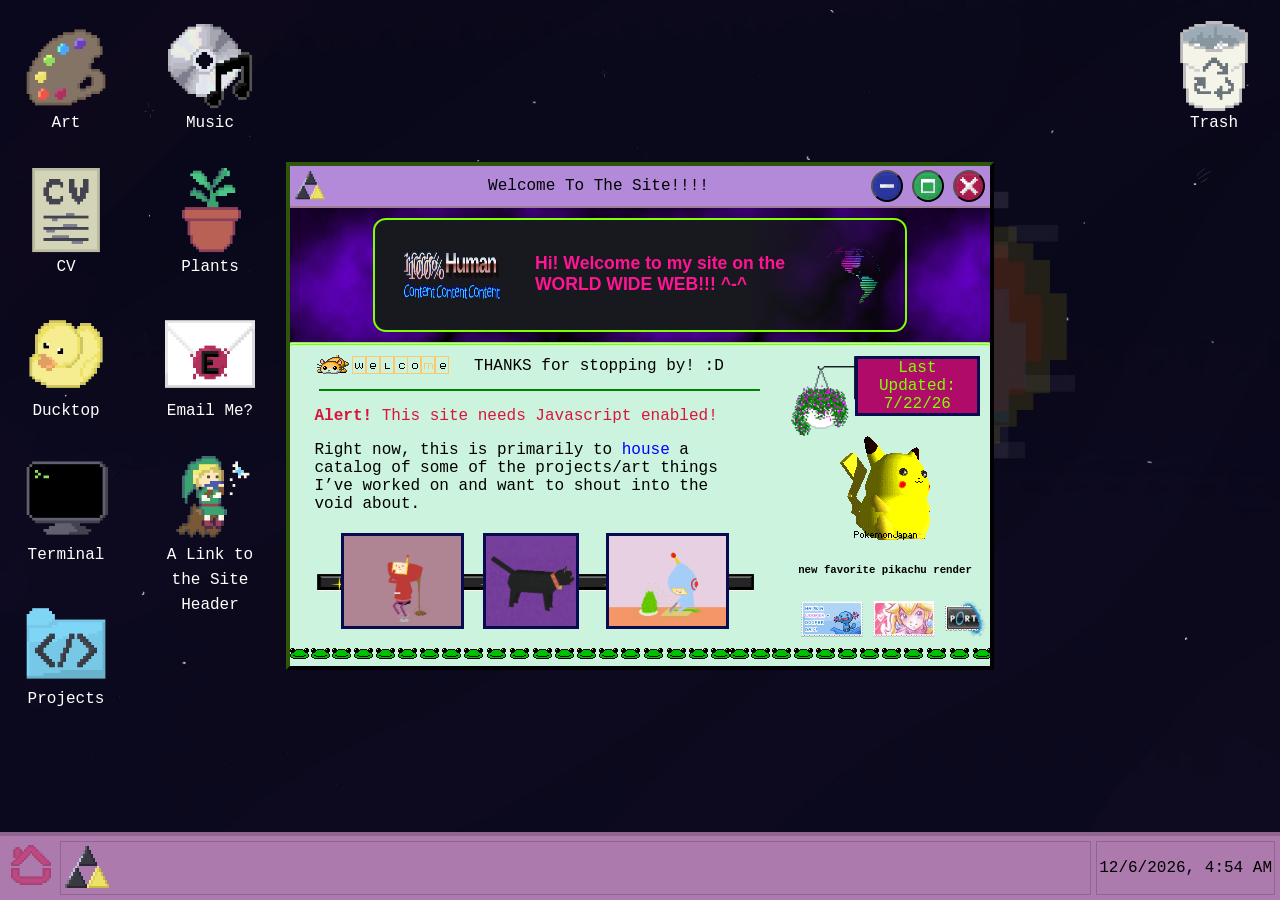
==== commit 7b026874: "closes issue-4, artemis location" ====
--- a/index.html
+++ b/index.html
@@ -963,9 +963,9 @@
             </div>
             <div class="new-info-box flex-row" style="display: flex; width: 100%; height: fit-content; position: relative; justify-content: center;">
               <div style="display: flex; position: relative; width: 25%; justify-content: center; align-items: center; bottom: 10%;">
-                <img src="content/from_online/Amonitor.gif" style="width: 50%;" alt="box computer monitor">
-              </div>
-              <img src="content/from_online/kitty.gif" style="position: absolute; left: 6%; "alt="artemis from sailor moon resting">
+                <img src="content/from_online/Amonitor.gif" style="width: 50%; height: 35%; top: 0%" alt="box computer monitor">
+              </div>
+              <img src="content/from_online/kitty.gif" style="width: 10%; position: absolute; left: 6%; bottom: 75%;"alt="artemis from sailor moon resting">
               <img src="content/from_online/coffee 30.gif" style="height: 70px; position: absolute; left: 18%; bottom: 24%" alt="steaming cup of coffee">
               <img src="content/from_online/rubiks cube 3.gif" style="height: 60px; position: absolute; left: 0; bottom: 15%" alt="animated rubik's cube">
               <div class="home4">
